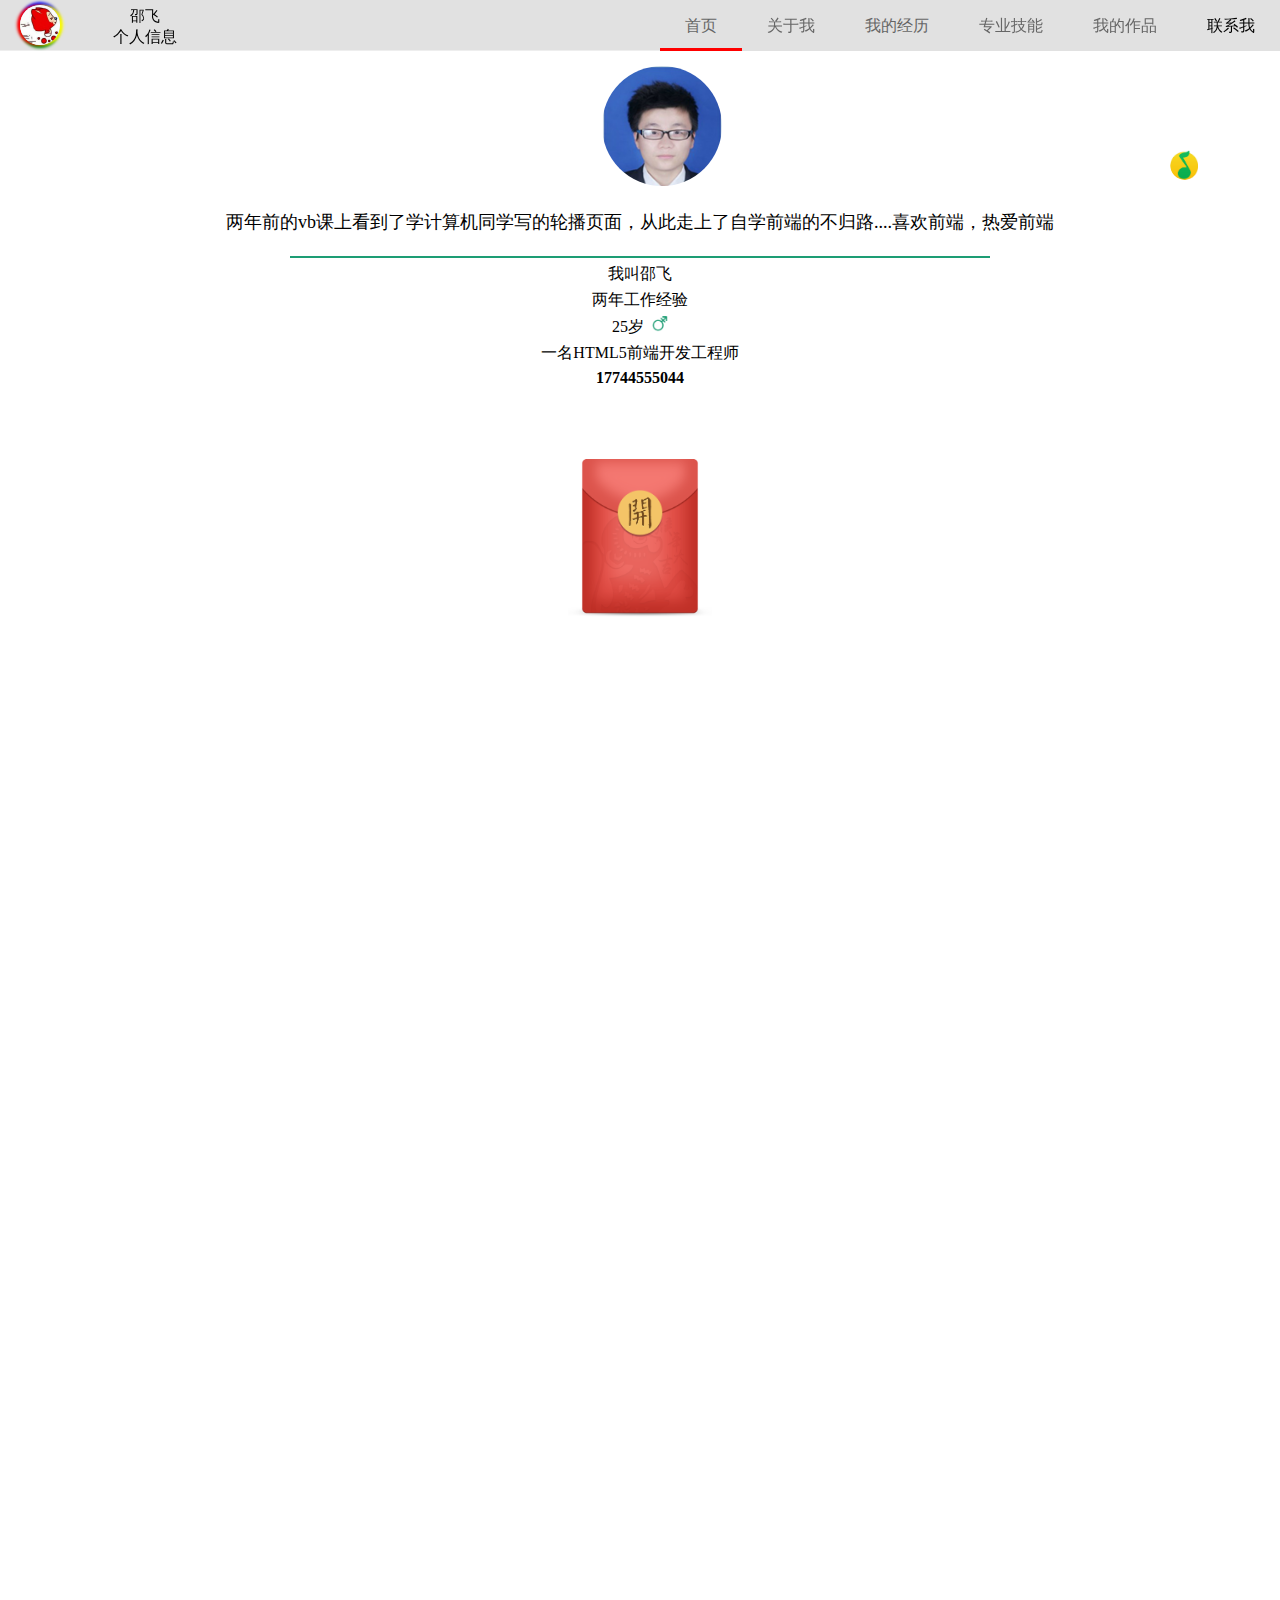
==== index.html @ 25f9dd83 "邵飞提交" ====
<!DOCTYPE html>
<html>

	<head>
		<meta charset="UTF-8">

		<title>邵飞 的github主页</title>
		<link rel="stylesheet" type="text/css" href="rest.css" />
		<link rel="stylesheet" type="text/css" href="index_css/animate.css" />
		<link rel="stylesheet" type="text/css" href="jquery.fullPage.css" />
		<link rel="stylesheet" type="text/css" href="jquery-ui.css" />
		<link rel="stylesheet" type="text/css" href="index_css/hover-min.css" />
		<link rel="stylesheet" type="text/css" href="index_css/swiper.min.css" />
		<link rel="stylesheet" type="text/css" href="index_css/search.css" />
		<link rel="stylesheet" type="text/css" href="index_css/jquery-letterfx.css" />
		<link rel="stylesheet" type="text/css" href="index_css/jquery.circliful.css" />
		<link rel="stylesheet" type="text/css" href="a.css" />

		<!--<link rel="stylesheet" type="text/css" href="index_css/hover2.css"/>-->

	</head>

	<body>
		<ul id="menu">
			<li data-menuanchor="page6" class="active">
				<a href="#page6" class="hvr-radial-in">联系我</a>
			</li>
			<li data-menuanchor="page5">
				<a href="#page5" class="hvr-radial-out">我的作品</a>
			</li>
			<li data-menuanchor="page4">
				<a href="#page4" class="hvr-shutter-out-vertical">专业技能</a>
			</li>
			<li data-menuanchor="page3">
				<a href="#page3" class="hvr-shutter-in-vertical">我的经历</a>
			</li>
			<li data-menuanchor="page2">
				<a href="#page2" class="hvr-shutter-out-horizontal">关于我</a>
			</li>
			<li data-menuanchor="page1">
				<a href="#page1" class="hvr-shutter-in-horizontal">首页</a>
			</li>
			<li class="logo"></li>
			<li class="menu_p1">邵飞</li>
			<li class="menu_p2">个人信息</li>
			<li class="menu_line"></li>
			<li class="move_line"></li>
		</ul>
		<audio src="images_1/guxiangdeyun.mp3" controls autoplay="autoplay" loop id="aaa">您的浏览器不支持音频播放
		</audio>
		<div id="music_icon">
			<div class="music_x">X</div>
			<div class="music_shadow"></div>
		</div>

		<div class="section_container">

			<div class="section">

				<button class="btn btn-default" data-letterfx="custom[5]">6</button>
				<div class="logo_pic"></div>
				<p class="s1_p1 tagline">两年前的vb课上看到了学计算机同学写的轮播页面，从此走上了自学前端的不归路....喜欢前端，热爱前端</p>
				<p class="s1_p2"><span></span></p>
				<br />
				<p>我叫邵飞</p>
				<p>两年工作经验</p>
				<p>25岁 &nbsp;<img src="images_1/male.png" width="16" height="16" /></p>
				<p>一名HTML5前端开发工程师</p>
				<p class="phone">17744555044</p>
				<!--<p class="tagline">A jQuery plugin to apply animated, visual effects to letters, words or other text patterns.</p>-->

				<div class="draw-gift">
					<div class="draw-img">
						<div class="draw-up hide"></div>
						<div class="draw-up-up" id="draw-up-up"></div>
						<div class="draw-mid draw-mid-move"></div>
						<div class="draw-down"></div>
						<div class="draw-down2 hide"></div>
						<div class="draw-list"><img src="images_1/100.jpg"></div>
					</div>
					<!-- <a href="javascript:;" id="draw-btn">点击打开</a> -->
				</div>

			</div>
			<div class="section hide_show" style="background: url(images_1/search_img.jpg);background-size:cover ;" id="section2">

				<section class="container">
					<form onsubmit="submitFn(this, event);">
						<div class="search-wrapper">
							<div class="input-holder">
								<input type="text" class="search-input" placeholder="Type to search 邵飞 name" />
								<button class="search-icon" onclick="searchToggle(this, event);"><span></span></button>
							</div>
							<span class="close" onclick="searchToggle(this, event);"></span>
							<div class="result-container rubberBand">

							</div>
						</div>
					</form>
				</section>
				<div class="s2_container">
					<ul class="icon_lists">

						<li>
							<i class="icon iconfont">&#xe643;</i>
							<div class="name float-shadow">本科</div>
						</li>
						<li>
							<i class="icon iconfont">&#xe601;</i>
							<div class="name float-shadow">25岁</div>

						</li>

						<li>
							<i class="icon iconfont">&#xe602;</i>
							<div class="name float-shadow">上海</div>

						</li>

						<li>
							<i class="icon iconfont">&#xe693;</i>
							<div class="name float-shadow">在职</div>

						</li>

					</ul>
					<div id="s2_content">
						<p>2015年毕业于淮阴师范学院，专业电子信息，现在就职于上海某金融公司担任前端开发一职</p>
						<p>于2014年4月份参加前端工作</p>
						<p>2年前还是一只计算机小白，后来随着在公司不断自学和向别人求教，终于开始向前端这个方向努力前行</p>
						<p>现在在公司和同事用node.js做开发，喜欢node.js，也很看好vue.js和react.js</p>
						<p>性格幽默活泼，散播欢笑散播友爱</p>
						<p>工作之余喜欢钻研web前端技术，对精美的网页尤为敬佩和喜爱</p>
						<p>最喜欢Google的一款掘金插件，每天汇总github上最热的资讯和star的项目</p>
					</div>
				</div>
			</div>
			<div class="section" id="section3">
				<p class="section3_p1">我的经历</p>
				<p class="experience">experience</p>
				<p class="section3_detail">2014年开始于前端开发之路,目前能够熟练使用jQuery，JavaScript，HTML5，css3，jQueryUI，iscroll.js,swiper.js，node.js等框架以及各类插件,能够利用ajax与后台交互，jsonp跨域请求数据。项目中未真正用到，但是业余时间学习了解过前端bootstrap，angular.js，gulp，git，后台的PHP，产品的原型图</p>
				<div class="swiper-container">
					<div class="swiper-wrapper">
						<div class="swiper-slide">

							<p>北京好铭传奇科技有限公司（2014.4-2014.10）</p>
							<p>确保产品具有优质的用户体验与良好的兼容性；</p>
							<p>负责JavaScript，jQuery的效果编写；</p>
							<p>完成页面架构，手写HTML及CSS代码，完成页面制作</p>
							<p>运用html5和CSS3对页面进行排版和布局</p>
							<p>配合产品经理和后台开发人员实现产品界面和功能</p>
							<p>从构思到执行，能够编写交互性强的前端交互代码</p>

						</div>
						<div class="swiper-slide">

							<p>家家乐购（北京）信息技术有限公司（2014.10-2016.4）</p>
							<p>确保产品具有优质的用户体验与良好的兼容性；</p>
							<p>完成页面切图，搭建页面架构，手写HTML及CSS代码，完成页面制作；</p>
							<p>运用html5和CSS3对页面进行排版和布局，AJAX数据交互</p>
							<p>配合产品经理和后台开发人员实现产品界面和功能，编写交互性强的前端交互代码</p>
							<p>配合团队完成公司项目，移动APP前端页面，基于前端页面开发和手机页面开发</p>

						</div>
						<div class="swiper-slide">

							<p>上海牛娃互联网金融信息服务有限公司（2016.4-至今）</p>
							<p>确保产品具有优质的用户体验与良好的兼容性；</p>
							<p>负责JavaScript，jQuery的效果编写；</p>
							<p>完成页面架构，手写HTML及CSS代码，完成页面制作</p>
							<p>运用html5和CSS3对页面进行排版和布局</p>
							<p>用node.js开发pc端与移动端企业站与微信活动页面</p>
							<p>配合后端同学制定接口，并进行数据联调</p>

						</div>

					</div>
					<!-- Add Pagination -->
					<div class="swiper-pagination"></div>
					<!-- Add Arrows -->
					<div class="swiper-button-next"></div>
					<div class="swiper-button-prev"></div>
				</div>
			</div>
			<div class="section" id="section4">
				<p class="section3_p1">专业技能</p>
				<p class="experience">skill</p>
				<p class="section3_detail">前端的学习需要持之以恒，知识深度与广度都很重要。而前端开发的重中之重就是原生 javascript的理解，而如今的思路必需有模块化，组件化，工程化
				</p>
				<p class="section4_container">

				</p>
				<div class="p_container">

				</div>
			</div>
			<div class="section" id="section5">
				<p class="my_product">仿写的一套奢侈品网站</p>
				<iframe src="https://shaofeiweb.github.io/pages" width="100%" height="100%" frameborder="0"></iframe>
			</div>
			<div class="section" id="section6">
				<div class="opacity"></div>
				<div class="section6_container">
					<p><img src="images_1/weixin.png" alt="微信">联系我</p>
					<p class="section6_container_p"><span class="sp1">手机号</span><span class="sp2">17744555044</span></p>
					<p class="section6_container_p"><span class="sp1">邮箱</span><span class="sp2">17744555044@163.com</span></p>
					<p class="section6_container_p"><span class="sp1">微信</span><span class="sp2">571881145</span></p>
					<p class="section6_container_p"><span class="sp1">QQ</span><span class="sp2">571881145</span></p>
				</div>
				<div id="img"></div>
				<div class="PathInner" id="PathMenu">

					<div class="PathMain">
						<div class="Tmain" onclick="PathRun();">
							<div class="rotate" data-transform="rotate(0deg)"></div>
						</div>
					</div>
					<div class="PathItem">
						<a class="link" href="#"> <span class="item" style="background-image:url(images_1/moment_icn_pic.png); -moz-transform: rotate(0deg);" data-transform="rotate(0deg)"></span> </a>
						<div class="metaicondetail shadow">
							<div class="inner">
								<p>点一点</p>
								发送邮件<s></s></div>
						</div>
					</div>
					<div class="PathItem" id="wx">
						<a class="link" href="#"> <span class="item" style="background-image:url(images_1/moment_icn_info.png); -moz-transform: rotate(0deg);" data-transform="rotate(0deg)"></span> </a>
						<div class="metaicondetail shadow">
							<div class="inner">
								<p>扫一扫</p>
								微信二维码<s></s></div>
						</div>
					</div>
					<div class="PathItem" id="qq">
						<a class="link" href="#"> <span class="item" style="background-image: url(images_1/moment_icn_address.png); -moz-transform: rotate(0deg);" data-transform="rotate(0deg)"></span> </a>
						<div class="metaicondetail shadow">
							<div class="inner">
								<p>扫一扫</p>
								QQ二维码<s></s></div>
						</div>
					</div>
					
				</div>

			</div>
		</div>
	</body>
	<script src="jquery-1.7.2.min.js" type="text/javascript" charset="utf-8"></script>
	<script src="index_js/jquery-letterfx.min.js" type="text/javascript" charset="utf-8"></script>
	<script src="index_js/demo.js" type="text/javascript" charset="utf-8"></script>
	<script src="jquery.fullPage.min.js" type="text/javascript" charset="utf-8"></script>

	<script src="index_js/swiper.min.js" type="text/javascript" charset="utf-8"></script>
	<script src="index_js/jquery.circliful.min.js" type="text/javascript" charset="utf-8"></script>
	<script src="index_js/browser.js" type="text/javascript" charset="utf-8"></script>
	<script src="index_js/jquery.transform.js" type="text/javascript" charset="utf-8"></script>
	<script src="index_js/js.js" type="text/javascript" charset="utf-8"></script>
	<script src="a.js" type="text/javascript" charset="utf-8"></script>
	<script type="text/javascript">
		function searchToggle(obj, evt) {
			var container = $(obj).closest('.search-wrapper');

			if(!container.hasClass('active5')) {
				container.addClass('active5');
//				evt.preventDefault();
			} else if(container.hasClass('active5') && $(obj).closest('.input-holder').length == 0) {
				
				container.removeClass('active5');
				// clear input
				container.find('.search-input').val('');
				// clear and hide result container when we press close
				container.find('.result-container').fadeOut(100, function() {
					$(this).empty();
				});
			}
		}
		var s2_container_flag;

		function submitFn(obj, evt) {
			value = $(obj).find('.search-input').val().trim();

			_html = "Yup yup! Your search text sounds like this: ";

			if(!value.length || value != '邵飞') {
				_html = "输入正确的名字试试看哦";
				$(obj).find('.result-container').removeClass("animated bounceOutDown")
				$(obj).find('.result-container').html('<span>' + _html + '</span>');
				$(obj).find('.result-container').fadeIn(500);
				setTimeout(function() {
					$(obj).find('.result-container').addClass("animated bounceOutDown")
				}, 1500)
			} else {
				$('.s2_container').fadeIn(40);
				$('.icon_lists').show()
				s2_container_flag = true;
				$('#s2_content p').eq(0).fadeIn(2000)
				$('#s2_content p').eq(1).show()
				$('#s2_content p').eq(2).show()
				$('#s2_content p').eq(3).show()
				$('#s2_content p').eq(4).show()
				$('#s2_content p').eq(5).show()
				$('#s2_content p').eq(6).show()
				$('.icon_lists').addClass('animated bounceInUp')
				$('#s2_content p').eq(0).addClass('animated bounce')
				$('#s2_content p').eq(1).addClass('animated flipInY')
				$('#s2_content p').eq(2).addClass('animated lightSpeedIn')
				$('#s2_content p').eq(3).addClass('animated lightSpeedIn')
				$('#s2_content p').eq(4).addClass('animated slideInDown')
				$('#s2_content p').eq(5).addClass('animated bounceInUp')
				$('#s2_content p').eq(6).addClass('animated flipInY')
			}

			//          evt.preventDefault();
			return s2_container_flag
		}
	</script>

</html>
---- rest.css ----
html, body, div, span, applet, object, iframe, h1, h2, h3, h4, h5, h6, p, blockquote, pre,
a, abbr, acronym, address, big, cite, code, del, dfn, em, img, ins, kbd, q, s, samp,
small, strike, strong, sub, sup, tt, var, b, u, i, center, dl, dt, dd, ol, ul, li,
fieldset, form, label, legend, table, caption, tbody, tfoot, thead, tr, th, td,
article, aside, canvas, details, figcaption, figure, footer, header, hgroup, menu, nav, section, summary,
time, mark, audio, video, input  {
    margin: 0;
    padding: 0;
    border: none;
    outline: 0;
    font-size: 100%;
    font: inherit;
    vertical-align: baseline;
}

html, body, form, fieldset, p, div, h1, h2, h3, h4, h5, h6 {
    -webkit-text-size-adjust: none;
}

article, aside, details, figcaption, figure, footer, header, hgroup, menu, nav, section {
    display: block;
}

body {
    font-family: arial,"微软雅黑", sans-serif;
}

ol, ul {
    list-style: none;
}

blockquote, q {
    quotes: none;
}

blockquote:before, blockquote:after, q:before, q:after {
    content: '';
    content: none;
}

a,ins {
    text-decoration: none;
}

del {
    text-decoration: line-through;
}

table {
    border-collapse: collapse;
    border-spacing: 0;
}
---- index_css/search.css ----
.search-wrapper {
    position: absolute;
    -webkit-transform: translate(-50%, -50%);
    -moz-transform: translate(-50%, -50%);
    transform: translate(-50%, -50%);
    top:10%;
    left:50%;
}
.search-wrapper.active5 {}

.search-wrapper .input-holder {
    overflow: hidden;
    height: 70px;
    background: rgba(255,255,255,0);
    border-radius:6px;
    position: relative;
    width:70px;
    -webkit-transition: all 0.3s ease-in-out;
    -moz-transition: all 0.3s ease-in-out;
    transition: all 0.3s ease-in-out;
}
.search-wrapper.active5 .input-holder {
    border-radius: 50px;
    width:450px;
    background: rgba(0,0,0,0.5);
    -webkit-transition: all .5s cubic-bezier(0.000, 0.105, 0.035, 1.570);
    -moz-transition: all .5s cubic-bezier(0.000, 0.105, 0.035, 1.570);
    transition: all .5s cubic-bezier(0.000, 0.105, 0.035, 1.570);
}

.search-wrapper .input-holder .search-input {
    width:100%;
    height: 50px;
    padding:0px 70px 0 20px;
    opacity: 0;
    position: absolute;
    top:0px;
    left:0px;
    background: transparent;
    -webkit-box-sizing: border-box;
    -moz-box-sizing: border-box;
    box-sizing: border-box;
    border:none;
    outline:none;
    font-family:"Open Sans", Arial, Verdana;
    font-size: 16px;
    font-weight: 400;
    line-height: 20px;
    color:#FFF;
    -webkit-transform: translate(0, 60px);
    -moz-transform: translate(0, 60px);
    transform: translate(0, 60px);
    -webkit-transition: all .3s cubic-bezier(0.000, 0.105, 0.035, 1.570);
    -moz-transition: all .3s cubic-bezier(0.000, 0.105, 0.035, 1.570);
    transition: all .3s cubic-bezier(0.000, 0.105, 0.035, 1.570);

    -webkit-transition-delay: 0.3s;
    -moz-transition-delay: 0.3s;
    transition-delay: 0.3s;
}
.search-wrapper.active5 .input-holder .search-input {
    opacity: 1;
    -webkit-transform: translate(0, 10px);
    -moz-transform: translate(0, 10px);
    transform: translate(0, 10px);
}

.search-wrapper .input-holder .search-icon {
    width:70px;
    height:70px;
    border:none;
    border-radius:6px;
    background: #FFF;
    padding:0px;
    outline:none;
    position: relative;
    z-index: 2;
    float:right;
    cursor: pointer;
    -webkit-transition: all 0.3s ease-in-out;
    -moz-transition: all 0.3s ease-in-out;
    transition: all 0.3s ease-in-out;
}
.search-wrapper.active5 .input-holder .search-icon {
    width: 50px;
    height:50px;
    margin: 10px;
    border-radius: 30px;
}
.search-wrapper .input-holder .search-icon span {
    width:22px;
    height:22px;
    display: inline-block;
    vertical-align: middle;
    position:relative;
    -webkit-transform: rotate(45deg);
    -moz-transform: rotate(45deg);
    transform: rotate(45deg);
    -webkit-transition: all .4s cubic-bezier(0.650, -0.600, 0.240, 1.650);
    -moz-transition: all .4s cubic-bezier(0.650, -0.600, 0.240, 1.650);
    transition: all .4s cubic-bezier(0.650, -0.600, 0.240, 1.650);

}
.search-wrapper.active5 .input-holder .search-icon span {
    -webkit-transform: rotate(-45deg);
    -moz-transform: rotate(-45deg);
    transform: rotate(-45deg);
}
.search-wrapper .input-holder .search-icon span::before, .search-wrapper .input-holder .search-icon span::after {
    position: absolute;
    content:'';
}
.search-wrapper .input-holder .search-icon span::before {
    width: 4px;
    height: 11px;
    left: 9px;
    top: 18px;
    border-radius: 2px;
    background: #974BE0;
}
.search-wrapper .input-holder .search-icon span::after {
    width: 14px;
    height: 14px;
    left: 0px;
    top: 0px;
    border-radius: 16px;
    border: 4px solid #974BE0;
}

.search-wrapper .close {
    position: absolute;
    z-index: 1;
    top:24px;
    right:20px;
    width:25px;
    height:25px;
    cursor: pointer;
    -webkit-transform: rotate(-180deg);
    -moz-transform: rotate(-180deg);
    transform: rotate(-180deg);
    -webkit-transition: all .3s cubic-bezier(0.285, -0.450, 0.935, 0.110);
    -moz-transition: all .3s cubic-bezier(0.285, -0.450, 0.935, 0.110);
    transition: all .3s cubic-bezier(0.285, -0.450, 0.935, 0.110);
    -webkit-transition-delay: 0.2s;
    -moz-transition-delay: 0.2s;
    transition-delay: 0.2s;
}
.search-wrapper.active5 .close {
    right:-50px;
    -webkit-transform: rotate(45deg);
    -moz-transform: rotate(45deg);
    transform: rotate(45deg);
    -webkit-transition: all .6s cubic-bezier(0.000, 0.105, 0.035, 1.570);
    -moz-transition: all .6s cubic-bezier(0.000, 0.105, 0.035, 1.570);
    transition: all .6s cubic-bezier(0.000, 0.105, 0.035, 1.570);
    -webkit-transition-delay: 0.5s;
    -moz-transition-delay: 0.5s;
    transition-delay: 0.5s;
}
.search-wrapper .close::before, .search-wrapper .close::after {
    position:absolute;
    content:'';
    background: #FFF;
    border-radius: 2px;
}
.search-wrapper .close::before {
    width: 5px;
    height: 25px;
    left: 10px;
    top: 0px;
}
.search-wrapper .close::after {
    width: 25px;
    height: 5px;
    left: 0px;
    top: 10px;
}
.search-wrapper .result-container {
    width: 100%;
    position: absolute;
    top:80px;
    left:0px;
    text-align: center;
    font-family: "Open Sans", Arial, Verdana;
    font-size: 16px;
    display:none;
    color:red;
    font-weight: 600;
}


@media screen and (max-width: 560px) {
    .search-wrapper .active5 .input-holder {width:200px;}
}
---- a.css ----
body {
	background: white;
	color: black;
	min-width: 900px !important;
	overflow-x: scroll;
	color: black;
	font-size: 16px;
}

.section {
	position: relative;
}

#menu {
	position: fixed;
	right: 0px;
	top: 0px;
	list-style-type: none;
	z-index: 70;
	width: 100%;
	height: 77px;
	border-bottom: 1px solid #eeeeee;
	line-height: 77px;
	position: relative;
	background: #E1E1E1;
}

#menu li {
	float: right;
	margin-right: 0px;
	font-size: 16px;
	width: auto;
	height: 77px;
	text-align: center;
}

#menu a {
	color: #666;
	padding-left: 35px;
	padding-right: 35px;
}

#menu .active a {
	color: black;
}

.section {
	font: 16px "Microsoft Yahei";
	color: black;
}

#menu .logo {
	width: 60px;
	height: 60px;
	background: url(images_1/hdImg_3d62149c465111ee804975b5ae4a1e6b14727667553.jpg);
	border-radius: 50%;
	position: absolute;
	top: 10px;
	left: 20px;
	background-size: contain;
	margin: 0;
	padding: 0;
	box-shadow: -3px 0 3px red, /*左边阴影*/
	3px 0 3px yellow, /*右边阴影*/
	0 -3px 3px blue, /*顶部阴影*/
	0 3px 3px green;
	/*底边阴影*/
}

#menu .menu_p1 {
	position: absolute;
	top: 17px;
	left: 125px;
	font-size: 15px;
	height: 16px;
	width: 40px;
	margin: 0;
	padding: 0;
	line-height: 15px;
}

#menu .menu_p2 {
	position: absolute;
	top: 43px;
	left: 105px;
	font-size: 16px;
	height: 16px;
	width: 80px;
	margin: 0;
	padding: 0;
	line-height: 15px;
}

#menu .menu_line {
	width: 100%;
	height: 3px;
	margin: 0;
	padding: 0;
	position: absolute;
	bottom: 66px;
	left: 0;
}

#menu .move_line {
	height: 3px;
	background: red;
	position: absolute;
	bottom: -1px;
}

.logo_pic {
	width: 120px;
	height: 120px;
	background: url(images_1/IMG_1691.PNG);
	border-radius: 50%;
	background-size: cover;
	left: 47%;
	top: 50px;
	z-index: 100;
	position: absolute;
	/*animation: name1 3s infinite;*/
}

.s1_p1 {
	color: black;
	font-size: 18px;
	text-align: center;
	margin-top: 192px;
}

@keyframes name1 {
	0% {
		transform: rotate(5deg) scale(1.1);
	}
	50% {
		transform: rotate(-5deg) scale(0.9);
	}
	100% {
		transform: rotate(5deg) scale(1.1);
	}
}

.s1_p2 {
	margin-top: 10px;
	height: 2px;
	text-align: center;
	width: 100%;
}

.s1_p2 span {
	width: 700px;
	height: 2px;
	background: #1d9d74;
	display: inline-block;
	animation: name2 alternate 3s infinite ease-in-out;
}

@keyframes name2 {
	from {
		width: 700px;
		transition: width 3s;
	}
	to {
		transition: width 3s;
		width: 400px;
	}
}

.section:first-of-type p:nth-of-type(3) {
	text-align: center;
}

#music_icon {
	position: fixed;
	top: 150px;
	right: 80px;
	z-index: 10;
	width: 30px;
	height: 30px;
	background: url(images_1/music.png) no-repeat;
	background-size: contain;
	animation: name3 5s infinite linear;
	border-radius: 60%;
}

.music_x {
	width: 100%;
	height: 100%;
	position: absolute;
	top: 0;
	left: 0;
	transform: scale(2) translateX(10px) translateY(7px);
	z-index: 100;
	display: none;
}

.music_shadow {
	width: 100%;
	height: 100%;
	position: absolute;
	top: 0;
	left: 0;
	background: black;
	opacity: 0.2;
	z-index: 50;
	display: none;
}

@keyframes name3 {
	from {
		transform: rotate(0);
	}
	to {
		transform: rotate(360deg);
	}
}

.phone {
	font-weight: 700;
}

.nnn {
	background: red;
}

@font-face {
	font-family: "iconfont";
	src: url('index_css/iconfont.eot?t=1472954214');
	/* IE9*/
	src: url('index_css/iconfont.eot?t=1472954214#iefix') format('embedded-opentype'), /* IE6-IE8 */
	url('index_css/iconfont.woff?t=1472954214') format('woff'), /* chrome, firefox */
	url('index_css/iconfont.ttf?t=1472954214') format('truetype'), /* chrome, firefox, opera, Safari, Android, iOS 4.2+*/
	url('index_css/iconfont.svg?t=1472954214#iconfont') format('svg');
	/* iOS 4.1- */
}

.iconfont {
	font-family: "iconfont" !important;
	font-size: 16px;
	font-style: normal;
	-webkit-font-smoothing: antialiased;
	-webkit-text-stroke-width: 0.2px;
	-moz-osx-font-smoothing: grayscale;
}

.icon-xueyuan:before {
	content: "\e643";
}

.icon-age:before {
	content: "\e601";
}

.icon-didian-copy:before {
	content: "\e602";
}

.icon-qianduankaifa:before {
	content: "\e693";
}

.s2_container {
	width: 800px;
	height: 500px;
	margin: 0 auto;
	/*margin-top: 150px;*/
	box-sizing: border-box;
	display: none;
}

.icon_lists li {
	float: left;
	width: 100px;
	height: 180px;
	text-align: center;
	width: 25%;
	margin-top: 30px;
}

.icon_lists .icon {
	font-size: 42px;
	line-height: 100px;
	margin: 10px 0;
	color: #333;
	-webkit-transition: font-size 0.25s ease-out 0s;
	-moz-transition: font-size 0.25s ease-out 0s;
	transition: all 0.25s ease-out 0s;
}

.icon_lists .icon:hover {
	font-size: 80px;
	color: orangered;
}

.btn-default {
	position: absolute;
	top: 10%;
	left: 10%;
	z-index: 9999;
	display: none;
}

.tagline {
	z-index: 9999;
	/*position: absolute;top: 19%;left: 34%;*/
}

#s2_content p {
	margin-top: 10px;
	text-align: center;
}


/*.iconfont{font-size: 45px;color: black;transform: rotate(0) scale(1);transition: all 2s }
.iconfont:hover{transform: scale(1.1) rotate(360deg);color: orange; transition: all 2s;}*/

.icon_lists {
	height: 200px;
	display: none;
	margin-top: 150px;
}

.close {
	animation: name4 3s infinite linear alternate
}

@keyframes name4 {
	0% {
		transform: rotate(0deg) scale(0.8);
	}
	100% {
		transform: rotate(360deg) scale(1.2);
	}
}


/*首页红包动画*/

.draw-down2,
.draw-mid {
	cursor: pointer;
}

.hide {
	/*display: none;*/
	opacity: 0;
}

.draw-gift {
	width: 100%;
	height: 100%;
	overflow: hidden;
}

.draw-gift .draw-img {
	width: 100%;
	position: relative;
	margin-top: 6.5rem;
}

.draw-gift .draw-img .draw-down {
	position: absolute;
	width: 9rem;
	height: 9.9rem;
	background-position: center;
	background-repeat: no-repeat;
	background-size: 100% 100%;
	background-image: url(images_1/open-no.png);
	left: 50%;
	margin-left: -4.5rem;
	z-index: 10;
	/*-webkit-animation:draw-down 0.5s ease 1.2s 1 alternate;*/
	/*-webkit-animation-timing-function:cubic-bezier(0.25,0.1,0.25,1);*/
}

@-webkit-keyframes draw-down {
	0% {
		opacity: 1;
	}
	50% {
		opacity: 0.5;
	}
	100% {
		opacity: 0;
	}
}

.draw-gift .draw-img .draw-down2 {
	position: absolute;
	width: 9rem;
	height: 9.9rem;
	background-position: center;
	background-repeat: no-repeat;
	background-size: 100% 100%;
	background-image: url(images_1/open-before.png);
	left: 50%;
	margin-left: -4.5rem;
	z-index: 10;
	/*-webkit-animation:draw-down2 0.5s ease 1.4s 1 alternate;*/
	/*-webkit-animation-timing-function:cubic-bezier(0.25,0.1,0.25,1);*/
}

@-webkit-keyframes draw-down2 {
	0% {
		opacity: 0;
	}
	50% {
		opacity: 0.5;
	}
	100% {
		opacity: 1;
	}
}

.draw-gift .draw-img .draw-mid {
	position: absolute;
	width: 3rem;
	height: 3rem;
	background-position: center;
	background-repeat: no-repeat;
	background-size: 100% 100%;
	background-image: url(images_1/open.png);
	left: 50%;
	margin-left: -1.5rem;
	z-index: 100;
	top: 1.9rem;
	/*animation:open 0.3s linear 1s 3 alternate;*/
}

.draw-gift .draw-img .draw-mid-move {
	-webkit-animation: open 0.2s linear 0.5s infinite alternate;
	-webkit-animation-timing-function: cubic-bezier(0.25, 0.1, 0.25, 1);
	animation: open 0.2s linear 0.5s infinite alternate;
	animation-timing-function: cubic-bezier(0.25, 0.1, 0.25, 1);
}

@keyframes open {
	0% {
		transform: scale(1);
	}
	100% {
		transform: scale(0.9);
	}
}

@-webkit-keyframes open {
	0% {
		-webkit-transform: scale(1);
	}
	100% {
		-webkit-transform: scale(0.9);
	}
}

.draw-gift .draw-img .draw-up {
	position: absolute;
	width: 9rem;
	height: 4.15rem;
	background-position: center;
	background-repeat: no-repeat;
	background-size: 100% 100%;
	/*background-image: url(images_1/open-back-1.png);*/
	left: 50%;
	margin-left: -4.5rem;
	top: 0;
	z-index: 8;
	opacity: 0;
}

.draw-gift .draw-img .draw-up-up {
	position: absolute;
	width: 9rem;
	height: 4.12rem;
	background-position: center;
	background-repeat: no-repeat;
	background-size: 100% 100%;
	background-image: url(images_1/open-back-2.png);
	left: 50%;
	margin-left: -4.5rem;
	top: 0;
	/*-webkit-transform: rotateX(180deg);*/
	/*-webkit-transform-style: flat;*/
	/*-webkit-transform-origin: bottom;*/
	/*-webkit-animation: draw-up-up 1s linear 0s 0.5 normal;*/
	/*backface-visibility: visible;*/
	/*-webkit-animation-timing-function:cubic-bezier(0.25,0.1,0.25,1);*/
	opacity: 0;
	z-index: 3;
}

.draw-gift .draw-img .draw-list {
	position: absolute;
	width: 5rem;
	height: 6rem;
	background-position: center;
	background-repeat: no-repeat;
	background-size: 100% 100%;
	/*background-image: url(images_1/draw-list-bg.jpg);*/
	left: 50%;
	margin-left: -2.5rem;
	top: 3.5rem;
	opacity: 0;
	z-index: 8;
}

.draw-gift .draw-img .draw-list img {
	vertical-align: middle;
	position: absolute;
	width: 82%;
	top: -2.2rem;
	left: 9%;
}

#draw-btn {
	position: absolute;
	width: 100%;
	text-align: center;
	font-size: 0.65rem;
	color: #333;
	top: 17rem;
}

.section3_p1 {
	margin-top: 2%;
	font-size: 27px;
	font-weight: 600;
	text-align: center;
}

.experience {
	color: #249f78;
	font-size: 23px;
	margin-top: 2px;
	text-align: center
}

.section3_detail {
	width: 960px;
	margin: 0 auto;
	margin-top: 15px;
	text-align: center;
}

.swiper-container {
	width: 1000px;
	height: 320px;
	margin-top: 70px
}

.swiper-slide {
	width: 100%;
	height: 100%;
	background: url(images_1/exp_list_bg.jpg) no-repeat;
	background-size: contain;
}

.swiper-slide p {
	padding-left: 100px;
	line-height: 30px
}

.swiper-slide p:first-child {
	font-size: 22px;
	font-weight: 600;
	margin-top: 50px;
}

.swiper-button-prev,
.swiper-button-next {
	opacity: 0.5;
}

.swiper-button-prev:hover,
.swiper-button-next:hover {
	opacity: 1
}

#section4 {
	color: white;
}

.section4_container {
	width: 1000px;
	height: 200px;
	margin: 0 auto;
	margin-top: 60px;
	clear: both
}

.chart {
	position: relative;
	float: left;
	width: 120px;
	height: 120px;
	text-align: center;
	margin: 0 20px;
}

.chart span {
	display: inline-block;
	height: 120px;
	line-height: 120px;
	font-size: 20px;
}

.chart p {
	margin-top: 20px;
}

.chart canvas {
	width: 120px;
	height: 120px;
	position: absolute;
	left: 0;
	top: 0;
}

.p_container p {
	text-align: center;
	line-height: 35px
}

.my_product {
	font-size: 30px;
	color: red;
	text-align: center;
}

#section6 {
	background: url(images_1/section1.jpg) no-repeat;
	background-size: cover;
	position: relative;
}

.opacity {
	background: rgba(24, 23, 23, 0.65);
	width: 100%;
	height: 100%;
	position: absolute;
	top: 0;
	left: 0
}

.section6_container {
	width: 600px;
	height: 300px;
	margin: 0 auto;
	position: relative;
	box-sizing: border-box;
}

.section6_container p:first-child {
	background: #424242;
	line-height: 60px;
	padding-left: 70px;
	color: white;
	font-size: 24px;
	height: 60px;
}

.section6_container p:first-child img {
	width: 29px;
	height: 23px;
	position: absolute;
	left: 29px;
	top: 23px;
}

.section6_container p:not(:first-child) {
	height: 60px;
	width: 100%;
	background: rgba(255, 255, 255, 0.1);
	line-height: 60px;
	box-sizing: border-box;
	padding: 0 30px;
	color: white;
	cursor: pointer;
	transition: all 2s;
}

.section6_container p .sp1 {
	float: left;
}

.section6_container p .sp2 {
	float: right;
}

.section6_container .section6_container_p:hover {
	background: white;
	transform: rotateY(30deg);
	transition: all 2s;
	color: black
}


/*旋转菜单动画*/

.PathMenu {
	position: absolute;
	right: 0px;
	bottom: 0px;
	width: 60px;
	height: 60px;
	margin: 250px auto 0;
}

.PathInner {
	position: relative;
	width: 60px;
	height: 60px;
}

.PathInner .PathItem {
	position: absolute;
	left: 0px;
	bottom: 0px;
}

.PathInner a {
	/* position:absolute; */
	display: block;
	/* overflow:hidden; */
	background-position: center;
	background-repeat: no-repeat;
	z-index: 999;
}

.PathInner a .item,
.rotate {
	width: 100%;
	height: 100%;
	background-position: center;
	background-repeat: no-repeat;
	display: block;
	overflow: hidden;
	text-align: center;
	vertical-align: middle;
	position: absolute;
}

.PathInner .PathMain {
	z-index: 1000;
	position: absolute;
	display: block;
	/* overflow:hidden; */
	background-position: center;
	background-repeat: no-repeat;
	bottom: 0;
	left: 0;
	cursor: pointer;
}

.PathInner .PathMain .Tmain {
	background-image: url(images_1/bg-2x.png);
	width: 60px;
	height: 60px;
}

.PathInner .PathMain .Tmain .rotate {
	background-image: url(images_1/icon-2x.png);
	-moz-transform: rotate(0deg);
	position: absolute;
	bottom: 0;
	left: 0;
}

.PathInner .cover {
	width: 100%;
	height: 100%;
	display: block;
	background: url(images_1/bg-hl-2x.png) center no-repeat;
	cursor: pointer;
	*filter: alpha(opacity=0);
	filter: alpha(opacity=0)\0;
	opacity: 0;
	-webkit-transition: opacity .2s ease-out;
	-moz-transition: opacity .2s ease-out;
	-ms-transition: opacity .2s ease-out;
	-o-transition: opacity .2s ease-out;
}

.PathInner .cover:hover {
	opacity: 0.2;
	*filter: alpha(opacity=20);
	filter: alpha(opacity=20)\0;
}

.PathItem .link {
	position: absolute;
	bottom: 0;
	left: 0;
	width: 60px;
	height: 60px;
	background-image: url(images_1/bg-item-2x.png);
}

.PathItem .link .item {
	bottom: 0;
	left: 0;
}

.metaicondetail {
	background: #fff;
	color: #fff;
	border-radius: 6px;
	border: 1px #333 solid;
	min-width: 100px;
	max-width: 300px;
	overflow: hidden;
	text-align: center;
	position: absolute;
	display: none;
	top: -115px;
	left: -22px;
	z-index: 1000;
}

.metaicondetail .inner {
	border: 2px #fff solid;
	border-radius: 6px;
	background: #272727;
	font-size: 14px;
	padding: 5px;
	z-index: 9999;
}

.metaicondetail span {
	font-family: candara, arail;
	font-size: 18px;
}

.metaicondetail s {
	border-color: #333 transparent transparent;
	border-style: solid dashed dashed;
	border-width: 5px;
	clear: both;
	display: inline-block;
	font-size: 0;
	height: 0;
	margin-left: 3px;
	overflow: hidden;
	position: absolute;
	right: 50%;
	top: 44px;
	width: 0;
}

#img {
	position: absolute;
	width: 160px;
	height: 200px;
	background: url(images_1/qq.png) no-repeat;
	background-size: contain;
	top: 430px;
	left: 40%;
}

#PathMenu {
	margin: 200px auto;
}

@media screen and (max-width: 1600px) {
	#menu {
		height: 50px;
		line-height: 50px;
	}
	#menu li {
		height: 50px;
		float: right;
	}
	#menu a {
		padding: 0 25px;
	}
	#menu .logo {
		width: 40px;
		height: 40px;
		top: 5px;
	}
	#menu .menu_p1 {
		top: 8px;
	}
	#menu .menu_p2 {
		top: 29px;
	}
	.section4_container {
		height: 180px;
		margin-top: 20px
	}
	.chart {
		position: relative;
		float: left;
		width: 100px;
		height: 100px;
		text-align: center;
		margin: 0 30px;
	}
	.chart span {
		display: inline-block;
		height: 100px;
		line-height: 100px;
		font-size: 20px;
	}
	.chart p {
		margin-top: 20px;
	}
	.chart canvas {
		width: 100px;
		height: 100px;
		position: absolute;
		left: 0;
		top: 0;
	}
	.p_container p {
		text-align: center;
		line-height: 25px
	}
	.section3_p1 {
		margin-top: 10px
	}
	.draw-gift .draw-img {
		margin-top: 4.5rem
	}
	.logo_pic {
		top: 15px
	}
	.s1_p1 {
		margin-top: 159px
	}
	.s2_container {
		margin-top: 100px
	}
	.section6_container {
		top: 40px;
	}
	#PathMenu {
		margin: 200px auto;
	}
	#img {
		position: absolute;
		width: 160px;
		height: 200px;
		background: url(images_1/qq.png) no-repeat;
		background-size: contain;
		top: 425px;
		left: 35%;
	}
}

#section2,#section3,#section4,#section5,#section6{display: none;}
#section2{overflow: hidden;}
---- index_css/hover2.css ----
.button {
  margin: .4em;
  padding: 1em;
  cursor: pointer;
  background: #e1e1e1;
  text-decoration: none;
  color: #666666;
  -webkit-tap-highlight-color: rgba(0, 0, 0, 0);
}

/* 2D TRANSITIONS */
/* Grow */
.grow {
  display: inline-block;
  -webkit-transition-duration: 0.3s;
  transition-duration: 0.3s;
  -webkit-transition-property: transform;
  transition-property: transform;
  -webkit-transform: translateZ(0);
  transform: translateZ(0);
  box-shadow: 0 0 1px rgba(0, 0, 0, 0);
}
.grow:hover, .grow:focus, .grow:active {
  -webkit-transform: scale(1.1);
  transform: scale(1.1);
}

/* Shrink */
.shrink {
  display: inline-block;
  -webkit-transition-duration: 0.3s;
  transition-duration: 0.3s;
  -webkit-transition-property: transform;
  transition-property: transform;
  -webkit-transform: translateZ(0);
  transform: translateZ(0);
  box-shadow: 0 0 1px rgba(0, 0, 0, 0);
}
.shrink:hover, .shrink:focus, .shrink:active {
  -webkit-transform: scale(0.9);
  transform: scale(0.9);
}

/* Pulse */
@-webkit-keyframes pulse {
  25% {
    -webkit-transform: scale(1.1);
    transform: scale(1.1);
  }

  75% {
    -webkit-transform: scale(0.9);
    transform: scale(0.9);
  }
}

@keyframes pulse {
  25% {
    -webkit-transform: scale(1.1);
    transform: scale(1.1);
  }

  75% {
    -webkit-transform: scale(0.9);
    transform: scale(0.9);
  }
}

.pulse {
  display: inline-block;
  -webkit-transform: translateZ(0);
  transform: translateZ(0);
  box-shadow: 0 0 1px rgba(0, 0, 0, 0);
}
.pulse:hover, .pulse:focus, .pulse:active {
  -webkit-animation-name: pulse;
  animation-name: pulse;
  -webkit-animation-duration: 1s;
  animation-duration: 1s;
  -webkit-animation-timing-function: linear;
  animation-timing-function: linear;
  -webkit-animation-iteration-count: infinite;
  animation-iteration-count: infinite;
}

/* Pulse Grow */
@-webkit-keyframes pulse-grow {
  to {
    -webkit-transform: scale(1.1);
    transform: scale(1.1);
  }
}

@keyframes pulse-grow {
  to {
    -webkit-transform: scale(1.1);
    transform: scale(1.1);
  }
}

.pulse-grow {
  display: inline-block;
  -webkit-transform: translateZ(0);
  transform: translateZ(0);
  box-shadow: 0 0 1px rgba(0, 0, 0, 0);
}
.pulse-grow:hover, .pulse-grow:focus, .pulse-grow:active {
  -webkit-animation-name: pulse-grow;
  animation-name: pulse-grow;
  -webkit-animation-duration: 0.3s;
  animation-duration: 0.3s;
  -webkit-animation-timing-function: linear;
  animation-timing-function: linear;
  -webkit-animation-iteration-count: infinite;
  animation-iteration-count: infinite;
  -webkit-animation-direction: alternate;
  animation-direction: alternate;
}

/* Pulse Shrink */
@-webkit-keyframes pulse-shrink {
  to {
    -webkit-transform: scale(0.9);
    transform: scale(0.9);
  }
}

@keyframes pulse-shrink {
  to {
    -webkit-transform: scale(0.9);
    transform: scale(0.9);
  }
}

.pulse-shrink {
  display: inline-block;
  -webkit-transform: translateZ(0);
  transform: translateZ(0);
  box-shadow: 0 0 1px rgba(0, 0, 0, 0);
}
.pulse-shrink:hover, .pulse-shrink:focus, .pulse-shrink:active {
  -webkit-animation-name: pulse-shrink;
  animation-name: pulse-shrink;
  -webkit-animation-duration: 0.3s;
  animation-duration: 0.3s;
  -webkit-animation-timing-function: linear;
  animation-timing-function: linear;
  -webkit-animation-iteration-count: infinite;
  animation-iteration-count: infinite;
  -webkit-animation-direction: alternate;
  animation-direction: alternate;
}

/* Push */
@-webkit-keyframes push {
  50% {
    -webkit-transform: scale(0.8);
    transform: scale(0.8);
  }

  100% {
    -webkit-transform: scale(1);
    transform: scale(1);
  }
}

@keyframes push {
  50% {
    -webkit-transform: scale(0.8);
    transform: scale(0.8);
  }

  100% {
    -webkit-transform: scale(1);
    transform: scale(1);
  }
}

.push {
  display: inline-block;
  -webkit-transform: translateZ(0);
  transform: translateZ(0);
  box-shadow: 0 0 1px rgba(0, 0, 0, 0);
}
.push:hover, .push:focus, .push:active {
  -webkit-animation-name: push;
  animation-name: push;
  -webkit-animation-duration: 0.3s;
  animation-duration: 0.3s;
  -webkit-animation-timing-function: linear;
  animation-timing-function: linear;
  -webkit-animation-iteration-count: 1;
  animation-iteration-count: 1;
}

/* Pop */
@-webkit-keyframes pop {
  50% {
    -webkit-transform: scale(1.2);
    transform: scale(1.2);
  }

  100% {
    -webkit-transform: scale(1);
    transform: scale(1);
  }
}

@keyframes pop {
  50% {
    -webkit-transform: scale(1.2);
    transform: scale(1.2);
  }

  100% {
    -webkit-transform: scale(1);
    transform: scale(1);
  }
}

.pop {
  display: inline-block;
  -webkit-transform: translateZ(0);
  transform: translateZ(0);
  box-shadow: 0 0 1px rgba(0, 0, 0, 0);
}
.pop:hover, .pop:focus, .pop:active {
  -webkit-animation-name: pop;
  animation-name: pop;
  -webkit-animation-duration: 0.3s;
  animation-duration: 0.3s;
  -webkit-animation-timing-function: linear;
  animation-timing-function: linear;
  -webkit-animation-iteration-count: 1;
  animation-iteration-count: 1;
}

/* Rotate */
.rotate {
  display: inline-block;
  -webkit-transition-duration: 0.3s;
  transition-duration: 0.3s;
  -webkit-transition-property: transform;
  transition-property: transform;
  -webkit-transform: translateZ(0);
  transform: translateZ(0);
  box-shadow: 0 0 1px rgba(0, 0, 0, 0);
}
.rotate:hover, .rotate:focus, .rotate:active {
  -webkit-transform: rotate(4deg);
  transform: rotate(4deg);
}

/* Grow Rotate */
.grow-rotate {
  display: inline-block;
  -webkit-transition-duration: 0.3s;
  transition-duration: 0.3s;
  -webkit-transition-property: transform;
  transition-property: transform;
  -webkit-transform: translateZ(0);
  transform: translateZ(0);
  box-shadow: 0 0 1px rgba(0, 0, 0, 0);
}
.grow-rotate:hover, .grow-rotate:focus, .grow-rotate:active {
  -webkit-transform: scale(1.1) rotate(4deg);
  transform: scale(1.1) rotate(4deg);
}

/* Float */
.float {
  display: inline-block;
  -webkit-transition-duration: 0.3s;
  transition-duration: 0.3s;
  -webkit-transition-property: transform;
  transition-property: transform;
  -webkit-transform: translateZ(0);
  transform: translateZ(0);
  box-shadow: 0 0 1px rgba(0, 0, 0, 0);
}
.float:hover, .float:focus, .float:active {
  -webkit-transform: translateY(-5px);
  transform: translateY(-5px);
}

/* Sink */
.sink {
  display: inline-block;
  -webkit-transition-duration: 0.3s;
  transition-duration: 0.3s;
  -webkit-transition-property: transform;
  transition-property: transform;
  -webkit-transform: translateZ(0);
  transform: translateZ(0);
  box-shadow: 0 0 1px rgba(0, 0, 0, 0);
}
.sink:hover, .sink:focus, .sink:active {
  -webkit-transform: translateY(5px);
  transform: translateY(5px);
}

/* Hover */
@-webkit-keyframes hover {
  50% {
    -webkit-transform: translateY(-3px);
    transform: translateY(-3px);
  }

  100% {
    -webkit-transform: translateY(-6px);
    transform: translateY(-6px);
  }
}

@keyframes hover {
  50% {
    -webkit-transform: translateY(-3px);
    transform: translateY(-3px);
  }

  100% {
    -webkit-transform: translateY(-6px);
    transform: translateY(-6px);
  }
}

.hover {
  display: inline-block;
  -webkit-transition-duration: 0.5s;
  transition-duration: 0.5s;
  -webkit-transition-property: transform;
  transition-property: transform;
  -webkit-transform: translateZ(0);
  transform: translateZ(0);
  box-shadow: 0 0 1px rgba(0, 0, 0, 0);
}
.hover:hover, .hover:focus, .hover:active {
  -webkit-transform: translateY(-6px);
  transform: translateY(-6px);
  -webkit-animation-name: hover;
  animation-name: hover;
  -webkit-animation-duration: 1.5s;
  animation-duration: 1.5s;
  -webkit-animation-delay: 0.3s;
  animation-delay: 0.3s;
  -webkit-animation-timing-function: linear;
  animation-timing-function: linear;
  -webkit-animation-iteration-count: infinite;
  animation-iteration-count: infinite;
  -webkit-animation-direction: alternate;
  animation-direction: alternate;
}

/* Hang */
@-webkit-keyframes hang {
  50% {
    -webkit-transform: translateY(3px);
    transform: translateY(3px);
  }

  100% {
    -webkit-transform: translateY(6px);
    transform: translateY(6px);
  }
}

@keyframes hang {
  50% {
    -webkit-transform: translateY(3px);
    transform: translateY(3px);
  }

  100% {
    -webkit-transform: translateY(6px);
    transform: translateY(6px);
  }
}

.hang {
  display: inline-block;
  -webkit-transition-duration: 0.5s;
  transition-duration: 0.5s;
  -webkit-transition-property: transform;
  transition-property: transform;
  -webkit-transform: translateZ(0);
  transform: translateZ(0);
  box-shadow: 0 0 1px rgba(0, 0, 0, 0);
}
.hang:hover, .hang:focus, .hang:active {
  -webkit-transform: translateY(6px);
  transform: translateY(6px);
  -webkit-animation-name: hang;
  animation-name: hang;
  -webkit-animation-duration: 1.5s;
  animation-duration: 1.5s;
  -webkit-animation-delay: 0.3s;
  animation-delay: 0.3s;
  -webkit-animation-timing-function: linear;
  animation-timing-function: linear;
  -webkit-animation-iteration-count: infinite;
  animation-iteration-count: infinite;
  -webkit-animation-direction: alternate;
  animation-direction: alternate;
}

/* Skew */
.skew {
  display: inline-block;
  -webkit-transition-duration: 0.3s;
  transition-duration: 0.3s;
  -webkit-transition-property: transform;
  transition-property: transform;
  -webkit-transform: translateZ(0);
  transform: translateZ(0);
  box-shadow: 0 0 1px rgba(0, 0, 0, 0);
}
.skew:hover, .skew:focus, .skew:active {
  -webkit-transform: skew(-10deg);
  transform: skew(-10deg);
}

/* Skew Forward */
.skew-forward {
  display: inline-block;
  -webkit-transition-duration: 0.3s;
  transition-duration: 0.3s;
  -webkit-transition-property: transform;
  transition-property: transform;
  -webkit-transform-origin: 0 100%;
  transform-origin: 0 100%;
  -webkit-transform: translateZ(0);
  transform: translateZ(0);
  box-shadow: 0 0 1px rgba(0, 0, 0, 0);
}
.skew-forward:hover, .skew-forward:focus, .skew-forward:active {
  -webkit-transform: skew(-10deg);
  transform: skew(-10deg);
}

/* Skew Backward */
.skew-backward {
  display: inline-block;
  -webkit-transition-duration: 0.3s;
  transition-duration: 0.3s;
  -webkit-transition-property: transform;
  transition-property: transform;
  -webkit-transform-origin: 0 100%;
  transform-origin: 0 100%;
  -webkit-transform: translateZ(0);
  transform: translateZ(0);
  box-shadow: 0 0 1px rgba(0, 0, 0, 0);
}
.skew-backward:hover, .skew-backward:focus, .skew-backward:active {
  -webkit-transform: skew(10deg);
  transform: skew(10deg);
}

/* Wobble Vertical */
@-webkit-keyframes wobble-vertical {
  16.65% {
    -webkit-transform: translateY(8px);
    transform: translateY(8px);
  }

  33.3% {
    -webkit-transform: translateY(-6px);
    transform: translateY(-6px);
  }

  49.95% {
    -webkit-transform: translateY(4px);
    transform: translateY(4px);
  }

  66.6% {
    -webkit-transform: translateY(-2px);
    transform: translateY(-2px);
  }

  83.25% {
    -webkit-transform: translateY(1px);
    transform: translateY(1px);
  }

  100% {
    -webkit-transform: translateY(0);
    transform: translateY(0);
  }
}

@keyframes wobble-vertical {
  16.65% {
    -webkit-transform: translateY(8px);
    transform: translateY(8px);
  }

  33.3% {
    -webkit-transform: translateY(-6px);
    transform: translateY(-6px);
  }

  49.95% {
    -webkit-transform: translateY(4px);
    transform: translateY(4px);
  }

  66.6% {
    -webkit-transform: translateY(-2px);
    transform: translateY(-2px);
  }

  83.25% {
    -webkit-transform: translateY(1px);
    transform: translateY(1px);
  }

  100% {
    -webkit-transform: translateY(0);
    transform: translateY(0);
  }
}

.wobble-vertical {
  display: inline-block;
  -webkit-transform: translateZ(0);
  transform: translateZ(0);
  box-shadow: 0 0 1px rgba(0, 0, 0, 0);
}
.wobble-vertical:hover, .wobble-vertical:focus, .wobble-vertical:active {
  -webkit-animation-name: wobble-vertical;
  animation-name: wobble-vertical;
  -webkit-animation-duration: 1s;
  animation-duration: 1s;
  -webkit-animation-timing-function: ease-in-out;
  animation-timing-function: ease-in-out;
  -webkit-animation-iteration-count: 1;
  animation-iteration-count: 1;
}

/* Wobble Horizontal */
@-webkit-keyframes wobble-horizontal {
  16.65% {
    -webkit-transform: translateX(8px);
    transform: translateX(8px);
  }

  33.3% {
    -webkit-transform: translateX(-6px);
    transform: translateX(-6px);
  }

  49.95% {
    -webkit-transform: translateX(4px);
    transform: translateX(4px);
  }

  66.6% {
    -webkit-transform: translateX(-2px);
    transform: translateX(-2px);
  }

  83.25% {
    -webkit-transform: translateX(1px);
    transform: translateX(1px);
  }

  100% {
    -webkit-transform: translateX(0);
    transform: translateX(0);
  }
}

@keyframes wobble-horizontal {
  16.65% {
    -webkit-transform: translateX(8px);
    transform: translateX(8px);
  }

  33.3% {
    -webkit-transform: translateX(-6px);
    transform: translateX(-6px);
  }

  49.95% {
    -webkit-transform: translateX(4px);
    transform: translateX(4px);
  }

  66.6% {
    -webkit-transform: translateX(-2px);
    transform: translateX(-2px);
  }

  83.25% {
    -webkit-transform: translateX(1px);
    transform: translateX(1px);
  }

  100% {
    -webkit-transform: translateX(0);
    transform: translateX(0);
  }
}

.wobble-horizontal {
  display: inline-block;
  -webkit-transform: translateZ(0);
  transform: translateZ(0);
  box-shadow: 0 0 1px rgba(0, 0, 0, 0);
}
.wobble-horizontal:hover, .wobble-horizontal:focus, .wobble-horizontal:active {
  -webkit-animation-name: wobble-horizontal;
  animation-name: wobble-horizontal;
  -webkit-animation-duration: 1s;
  animation-duration: 1s;
  -webkit-animation-timing-function: ease-in-out;
  animation-timing-function: ease-in-out;
  -webkit-animation-iteration-count: 1;
  animation-iteration-count: 1;
}

/* Wobble To Bottom Right */
@-webkit-keyframes wobble-to-bottom-right {
  16.65% {
    -webkit-transform: translate(8px, 8px);
    transform: translate(8px, 8px);
  }

  33.3% {
    -webkit-transform: translate(-6px, -6px);
    transform: translate(-6px, -6px);
  }

  49.95% {
    -webkit-transform: translate(4px, 4px);
    transform: translate(4px, 4px);
  }

  66.6% {
    -webkit-transform: translate(-2px, -2px);
    transform: translate(-2px, -2px);
  }

  83.25% {
    -webkit-transform: translate(1px, 1px);
    transform: translate(1px, 1px);
  }

  100% {
    -webkit-transform: translate(0, 0);
    transform: translate(0, 0);
  }
}

@keyframes wobble-to-bottom-right {
  16.65% {
    -webkit-transform: translate(8px, 8px);
    transform: translate(8px, 8px);
  }

  33.3% {
    -webkit-transform: translate(-6px, -6px);
    transform: translate(-6px, -6px);
  }

  49.95% {
    -webkit-transform: translate(4px, 4px);
    transform: translate(4px, 4px);
  }

  66.6% {
    -webkit-transform: translate(-2px, -2px);
    transform: translate(-2px, -2px);
  }

  83.25% {
    -webkit-transform: translate(1px, 1px);
    transform: translate(1px, 1px);
  }

  100% {
    -webkit-transform: translate(0, 0);
    transform: translate(0, 0);
  }
}

.wobble-to-bottom-right {
  display: inline-block;
  -webkit-transform: translateZ(0);
  transform: translateZ(0);
  box-shadow: 0 0 1px rgba(0, 0, 0, 0);
}
.wobble-to-bottom-right:hover, .wobble-to-bottom-right:focus, .wobble-to-bottom-right:active {
  -webkit-animation-name: wobble-to-bottom-right;
  animation-name: wobble-to-bottom-right;
  -webkit-animation-duration: 1s;
  animation-duration: 1s;
  -webkit-animation-timing-function: ease-in-out;
  animation-timing-function: ease-in-out;
  -webkit-animation-iteration-count: 1;
  animation-iteration-count: 1;
}

/* Wobble To Top Right */
@-webkit-keyframes wobble-to-top-right {
  16.65% {
    -webkit-transform: translate(8px, -8px);
    transform: translate(8px, -8px);
  }

  33.3% {
    -webkit-transform: translate(-6px, 6px);
    transform: translate(-6px, 6px);
  }

  49.95% {
    -webkit-transform: translate(4px, -4px);
    transform: translate(4px, -4px);
  }

  66.6% {
    -webkit-transform: translate(-2px, 2px);
    transform: translate(-2px, 2px);
  }

  83.25% {
    -webkit-transform: translate(1px, -1px);
    transform: translate(1px, -1px);
  }

  100% {
    -webkit-transform: translate(0, 0);
    transform: translate(0, 0);
  }
}

@keyframes wobble-to-top-right {
  16.65% {
    -webkit-transform: translate(8px, -8px);
    transform: translate(8px, -8px);
  }

  33.3% {
    -webkit-transform: translate(-6px, 6px);
    transform: translate(-6px, 6px);
  }

  49.95% {
    -webkit-transform: translate(4px, -4px);
    transform: translate(4px, -4px);
  }

  66.6% {
    -webkit-transform: translate(-2px, 2px);
    transform: translate(-2px, 2px);
  }

  83.25% {
    -webkit-transform: translate(1px, -1px);
    transform: translate(1px, -1px);
  }

  100% {
    -webkit-transform: translate(0, 0);
    transform: translate(0, 0);
  }
}

.wobble-to-top-right {
  display: inline-block;
  -webkit-transform: translateZ(0);
  transform: translateZ(0);
  box-shadow: 0 0 1px rgba(0, 0, 0, 0);
}
.wobble-to-top-right:hover, .wobble-to-top-right:focus, .wobble-to-top-right:active {
  -webkit-animation-name: wobble-to-top-right;
  animation-name: wobble-to-top-right;
  -webkit-animation-duration: 1s;
  animation-duration: 1s;
  -webkit-animation-timing-function: ease-in-out;
  animation-timing-function: ease-in-out;
  -webkit-animation-iteration-count: 1;
  animation-iteration-count: 1;
}

/* Wobble Top */
@-webkit-keyframes wobble-top {
  16.65% {
    -webkit-transform: skew(-12deg);
    transform: skew(-12deg);
  }

  33.3% {
    -webkit-transform: skew(10deg);
    transform: skew(10deg);
  }

  49.95% {
    -webkit-transform: skew(-6deg);
    transform: skew(-6deg);
  }

  66.6% {
    -webkit-transform: skew(4deg);
    transform: skew(4deg);
  }

  83.25% {
    -webkit-transform: skew(-2deg);
    transform: skew(-2deg);
  }

  100% {
    -webkit-transform: skew(0);
    transform: skew(0);
  }
}

@keyframes wobble-top {
  16.65% {
    -webkit-transform: skew(-12deg);
    transform: skew(-12deg);
  }

  33.3% {
    -webkit-transform: skew(10deg);
    transform: skew(10deg);
  }

  49.95% {
    -webkit-transform: skew(-6deg);
    transform: skew(-6deg);
  }

  66.6% {
    -webkit-transform: skew(4deg);
    transform: skew(4deg);
  }

  83.25% {
    -webkit-transform: skew(-2deg);
    transform: skew(-2deg);
  }

  100% {
    -webkit-transform: skew(0);
    transform: skew(0);
  }
}

.wobble-top {
  display: inline-block;
  -webkit-transform-origin: 0 100%;
  transform-origin: 0 100%;
  -webkit-transform: translateZ(0);
  transform: translateZ(0);
  box-shadow: 0 0 1px rgba(0, 0, 0, 0);
}
.wobble-top:hover, .wobble-top:focus, .wobble-top:active {
  -webkit-animation-name: wobble-top;
  animation-name: wobble-top;
  -webkit-animation-duration: 1s;
  animation-duration: 1s;
  -webkit-animation-timing-function: ease-in-out;
  animation-timing-function: ease-in-out;
  -webkit-animation-iteration-count: 1;
  animation-iteration-count: 1;
}

/* Wobble Bottom */
@-webkit-keyframes wobble-bottom {
  16.65% {
    -webkit-transform: skew(-12deg);
    transform: skew(-12deg);
  }

  33.3% {
    -webkit-transform: skew(10deg);
    transform: skew(10deg);
  }

  49.95% {
    -webkit-transform: skew(-6deg);
    transform: skew(-6deg);
  }

  66.6% {
    -webkit-transform: skew(4deg);
    transform: skew(4deg);
  }

  83.25% {
    -webkit-transform: skew(-2deg);
    transform: skew(-2deg);
  }

  100% {
    -webkit-transform: skew(0);
    transform: skew(0);
  }
}

@keyframes wobble-bottom {
  16.65% {
    -webkit-transform: skew(-12deg);
    transform: skew(-12deg);
  }

  33.3% {
    -webkit-transform: skew(10deg);
    transform: skew(10deg);
  }

  49.95% {
    -webkit-transform: skew(-6deg);
    transform: skew(-6deg);
  }

  66.6% {
    -webkit-transform: skew(4deg);
    transform: skew(4deg);
  }

  83.25% {
    -webkit-transform: skew(-2deg);
    transform: skew(-2deg);
  }

  100% {
    -webkit-transform: skew(0);
    transform: skew(0);
  }
}

.wobble-bottom {
  display: inline-block;
  -webkit-transform-origin: 100% 0;
  transform-origin: 100% 0;
  -webkit-transform: translateZ(0);
  transform: translateZ(0);
  box-shadow: 0 0 1px rgba(0, 0, 0, 0);
}
.wobble-bottom:hover, .wobble-bottom:focus, .wobble-bottom:active {
  -webkit-animation-name: wobble-bottom;
  animation-name: wobble-bottom;
  -webkit-animation-duration: 1s;
  animation-duration: 1s;
  -webkit-animation-timing-function: ease-in-out;
  animation-timing-function: ease-in-out;
  -webkit-animation-iteration-count: 1;
  animation-iteration-count: 1;
}

/* Wobble Skew */
@-webkit-keyframes wobble-skew {
  16.65% {
    -webkit-transform: skew(-12deg);
    transform: skew(-12deg);
  }

  33.3% {
    -webkit-transform: skew(10deg);
    transform: skew(10deg);
  }

  49.95% {
    -webkit-transform: skew(-6deg);
    transform: skew(-6deg);
  }

  66.6% {
    -webkit-transform: skew(4deg);
    transform: skew(4deg);
  }

  83.25% {
    -webkit-transform: skew(-2deg);
    transform: skew(-2deg);
  }

  100% {
    -webkit-transform: skew(0);
    transform: skew(0);
  }
}

@keyframes wobble-skew {
  16.65% {
    -webkit-transform: skew(-12deg);
    transform: skew(-12deg);
  }

  33.3% {
    -webkit-transform: skew(10deg);
    transform: skew(10deg);
  }

  49.95% {
    -webkit-transform: skew(-6deg);
    transform: skew(-6deg);
  }

  66.6% {
    -webkit-transform: skew(4deg);
    transform: skew(4deg);
  }

  83.25% {
    -webkit-transform: skew(-2deg);
    transform: skew(-2deg);
  }

  100% {
    -webkit-transform: skew(0);
    transform: skew(0);
  }
}

.wobble-skew {
  display: inline-block;
  -webkit-transform: translateZ(0);
  transform: translateZ(0);
  box-shadow: 0 0 1px rgba(0, 0, 0, 0);
}
.wobble-skew:hover, .wobble-skew:focus, .wobble-skew:active {
  -webkit-animation-name: wobble-skew;
  animation-name: wobble-skew;
  -webkit-animation-duration: 1s;
  animation-duration: 1s;
  -webkit-animation-timing-function: ease-in-out;
  animation-timing-function: ease-in-out;
  -webkit-animation-iteration-count: 1;
  animation-iteration-count: 1;
}

/* Buzz */
@-webkit-keyframes buzz {
  50% {
    -webkit-transform: translateX(3px) rotate(2deg);
    transform: translateX(3px) rotate(2deg);
  }

  100% {
    -webkit-transform: translateX(-3px) rotate(-2deg);
    transform: translateX(-3px) rotate(-2deg);
  }
}

@keyframes buzz {
  50% {
    -webkit-transform: translateX(3px) rotate(2deg);
    transform: translateX(3px) rotate(2deg);
  }

  100% {
    -webkit-transform: translateX(-3px) rotate(-2deg);
    transform: translateX(-3px) rotate(-2deg);
  }
}

.buzz {
  display: inline-block;
  -webkit-transform: translateZ(0);
  transform: translateZ(0);
  box-shadow: 0 0 1px rgba(0, 0, 0, 0);
}
.buzz:hover, .buzz:focus, .buzz:active {
  -webkit-animation-name: buzz;
  animation-name: buzz;
  -webkit-animation-duration: 0.15s;
  animation-duration: 0.15s;
  -webkit-animation-timing-function: linear;
  animation-timing-function: linear;
  -webkit-animation-iteration-count: infinite;
  animation-iteration-count: infinite;
}

/* Buzz Out */
@-webkit-keyframes buzz-out {
  10% {
    -webkit-transform: translateX(3px) rotate(2deg);
    transform: translateX(3px) rotate(2deg);
  }

  20% {
    -webkit-transform: translateX(-3px) rotate(-2deg);
    transform: translateX(-3px) rotate(-2deg);
  }

  30% {
    -webkit-transform: translateX(3px) rotate(2deg);
    transform: translateX(3px) rotate(2deg);
  }

  40% {
    -webkit-transform: translateX(-3px) rotate(-2deg);
    transform: translateX(-3px) rotate(-2deg);
  }

  50% {
    -webkit-transform: translateX(2px) rotate(1deg);
    transform: translateX(2px) rotate(1deg);
  }

  60% {
    -webkit-transform: translateX(-2px) rotate(-1deg);
    transform: translateX(-2px) rotate(-1deg);
  }

  70% {
    -webkit-transform: translateX(2px) rotate(1deg);
    transform: translateX(2px) rotate(1deg);
  }

  80% {
    -webkit-transform: translateX(-2px) rotate(-1deg);
    transform: translateX(-2px) rotate(-1deg);
  }

  90% {
    -webkit-transform: translateX(1px) rotate(0);
    transform: translateX(1px) rotate(0);
  }

  100% {
    -webkit-transform: translateX(-1px) rotate(0);
    transform: translateX(-1px) rotate(0);
  }
}

@keyframes buzz-out {
  10% {
    -webkit-transform: translateX(3px) rotate(2deg);
    transform: translateX(3px) rotate(2deg);
  }

  20% {
    -webkit-transform: translateX(-3px) rotate(-2deg);
    transform: translateX(-3px) rotate(-2deg);
  }

  30% {
    -webkit-transform: translateX(3px) rotate(2deg);
    transform: translateX(3px) rotate(2deg);
  }

  40% {
    -webkit-transform: translateX(-3px) rotate(-2deg);
    transform: translateX(-3px) rotate(-2deg);
  }

  50% {
    -webkit-transform: translateX(2px) rotate(1deg);
    transform: translateX(2px) rotate(1deg);
  }

  60% {
    -webkit-transform: translateX(-2px) rotate(-1deg);
    transform: translateX(-2px) rotate(-1deg);
  }

  70% {
    -webkit-transform: translateX(2px) rotate(1deg);
    transform: translateX(2px) rotate(1deg);
  }

  80% {
    -webkit-transform: translateX(-2px) rotate(-1deg);
    transform: translateX(-2px) rotate(-1deg);
  }

  90% {
    -webkit-transform: translateX(1px) rotate(0);
    transform: translateX(1px) rotate(0);
  }

  100% {
    -webkit-transform: translateX(-1px) rotate(0);
    transform: translateX(-1px) rotate(0);
  }
}

.buzz-out {
  display: inline-block;
  -webkit-transform: translateZ(0);
  transform: translateZ(0);
  box-shadow: 0 0 1px rgba(0, 0, 0, 0);
}
.buzz-out:hover, .buzz-out:focus, .buzz-out:active {
  -webkit-animation-name: buzz-out;
  animation-name: buzz-out;
  -webkit-animation-duration: 0.75s;
  animation-duration: 0.75s;
  -webkit-animation-timing-function: linear;
  animation-timing-function: linear;
  -webkit-animation-iteration-count: 1;
  animation-iteration-count: 1;
}

/* BORDER TRANSITIONS */
/* Border Fade */
.border-fade {
  display: inline-block;
  -webkit-transition-duration: 0.3s;
  transition-duration: 0.3s;
  -webkit-transition-property: box-shadow;
  transition-property: box-shadow;
  -webkit-transform: translateZ(0);
  transform: translateZ(0);
  box-shadow: inset 0 0 0 4px #e1e1e1, 0 0 1px rgba(0, 0, 0, 0);
  /* Hack to improve aliasing on mobile/tablet devices */
}
.border-fade:hover, .border-fade:focus, .border-fade:active {
  box-shadow: inset 0 0 0 4px #666666, 0 0 1px rgba(0, 0, 0, 0);
  /* Hack to improve aliasing on mobile/tablet devices */
}

/* Hollow */
.hollow {
  display: inline-block;
  -webkit-transition-duration: 0.3s;
  transition-duration: 0.3s;
  -webkit-transition-property: background;
  transition-property: background;
  -webkit-transform: translateZ(0);
  transform: translateZ(0);
  box-shadow: inset 0 0 0 4px #e1e1e1, 0 0 1px rgba(0, 0, 0, 0);
  /* Hack to improve aliasing on mobile/tablet devices */
}
.hollow:hover, .hollow:focus, .hollow:active {
  background: none;
}

/* Trim */
.trim {
  display: inline-block;
  position: relative;
  -webkit-transform: translateZ(0);
  transform: translateZ(0);
  box-shadow: 0 0 1px rgba(0, 0, 0, 0);
}
.trim:before {
  content: '';
  position: absolute;
  border: white solid 4px;
  top: 4px;
  left: 4px;
  right: 4px;
  bottom: 4px;
  opacity: 0;
  -webkit-transition-duration: 0.3s;
  transition-duration: 0.3s;
  -webkit-transition-property: opacity;
  transition-property: opacity;
}
.trim:hover:before, .trim:focus:before, .trim:active:before {
  opacity: 1;
}

/* Outline Outward */
.outline-outward {
  display: inline-block;
  position: relative;
  -webkit-transform: translateZ(0);
  transform: translateZ(0);
  box-shadow: 0 0 1px rgba(0, 0, 0, 0);
}
.outline-outward:before {
  content: '';
  position: absolute;
  border: #e1e1e1 solid 4px;
  top: 0;
  right: 0;
  bottom: 0;
  left: 0;
  -webkit-transition-duration: 0.3s;
  transition-duration: 0.3s;
  -webkit-transition-property: top, right, bottom, left;
  transition-property: top, right, bottom, left;
}
.outline-outward:hover:before, .outline-outward:focus:before, .outline-outward:active:before {
  top: -8px;
  right: -8px;
  bottom: -8px;
  left: -8px;
}

/* Outline Inward */
.outline-inward {
  display: inline-block;
  position: relative;
  -webkit-transform: translateZ(0);
  transform: translateZ(0);
  box-shadow: 0 0 1px rgba(0, 0, 0, 0);
}
.outline-inward:before {
  pointer-events: none;
  content: '';
  position: absolute;
  border: #e1e1e1 solid 4px;
  top: -16px;
  right: -16px;
  bottom: -16px;
  left: -16px;
  opacity: 0;
  -webkit-transition-duration: 0.3s;
  transition-duration: 0.3s;
  -webkit-transition-property: top, right, bottom, left;
  transition-property: top, right, bottom, left;
}
.outline-inward:hover:before, .outline-inward:focus:before, .outline-inward:active:before {
  top: -8px;
  right: -8px;
  bottom: -8px;
  left: -8px;
  opacity: 1;
}

/* Round Corners */
.round-corners {
  display: inline-block;
  -webkit-transition-duration: 0.3s;
  transition-duration: 0.3s;
  -webkit-transition-property: border-radius;
  transition-property: border-radius;
  -webkit-transform: translateZ(0);
  transform: translateZ(0);
  box-shadow: 0 0 1px rgba(0, 0, 0, 0);
}
.round-corners:hover, .round-corners:focus, .round-corners:active {
  border-radius: 1em;
}

/* SHADOW/GLOW TRANSITIONS */
/* Glow */
.glow {
  display: inline-block;
  -webkit-transition-duration: 0.3s;
  transition-duration: 0.3s;
  -webkit-transition-property: box-shadow;
  transition-property: box-shadow;
  -webkit-transform: translateZ(0);
  transform: translateZ(0);
  box-shadow: 0 0 1px rgba(0, 0, 0, 0);
}
.glow:hover, .glow:focus, .glow:active {
  box-shadow: 0 0 8px rgba(0, 0, 0, 0.6);
}

/* Box Shadow Outset */
.box-shadow-outset {
  display: inline-block;
  -webkit-transition-duration: 0.3s;
  transition-duration: 0.3s;
  -webkit-transition-property: box-shadow;
  transition-property: box-shadow;
  -webkit-transform: translateZ(0);
  transform: translateZ(0);
  box-shadow: 0 0 1px rgba(0, 0, 0, 0);
}
.box-shadow-outset:hover, .box-shadow-outset:focus, .box-shadow-outset:active {
  box-shadow: 2px 2px 2px rgba(0, 0, 0, 0.6);
}

/* Box Shadow Inset */
.box-shadow-inset {
  display: inline-block;
  -webkit-transition-duration: 0.3s;
  transition-duration: 0.3s;
  -webkit-transition-property: box-shadow;
  transition-property: box-shadow;
  box-shadow: inset 0 0 0 rgba(0, 0, 0, 0.6), 0 0 1px rgba(0, 0, 0, 0);
  /* Hack to improve aliasing on mobile/tablet devices */
  -webkit-transform: translateZ(0);
  transform: translateZ(0);
}
.box-shadow-inset:hover, .box-shadow-inset:focus, .box-shadow-inset:active {
  box-shadow: inset 2px 2px 2px rgba(0, 0, 0, 0.6), 0 0 1px rgba(0, 0, 0, 0);
  /* Hack to improve aliasing on mobile/tablet devices */
}

/* Float Shadow */
.float-shadow {
  display: inline-block;
  position: relative;
  -webkit-transition-duration: 0.3s;
  transition-duration: 0.3s;
  -webkit-transition-property: transform;
  transition-property: transform;
  -webkit-transform: translateZ(0);
  transform: translateZ(0);
  box-shadow: 0 0 1px rgba(0, 0, 0, 0);
}
.float-shadow:before {
  pointer-events: none;
  position: absolute;
  z-index: -1;
  content: '';
  top: 100%;
  left: 5%;
  height: 10px;
  width: 90%;
  opacity: 0;
  background: radial-gradient(ellipse at center, rgba(0, 0, 0, 0.35) 0%, rgba(0, 0, 0, 0) 80%);
  /* W3C */
  -webkit-transition-duration: 0.3s;
  transition-duration: 0.3s;
  -webkit-transition-property: transform, opacity;
  transition-property: transform, opacity;
}
.float-shadow:hover, .float-shadow:focus, .float-shadow:active {
  -webkit-transform: translateY(-5px);
  transform: translateY(-5px);
  /* move the element up by 5px */
}
.float-shadow:hover:before, .float-shadow:focus:before, .float-shadow:active:before {
  opacity: 1;
  -webkit-transform: translateY(5px);
  transform: translateY(5px);
  /* move the element down by 5px (it will stay in place because it's attached to the element that also moves up 5px) */
}

/* Hover Shadow */
@-webkit-keyframes hover {
  50% {
    -webkit-transform: translateY(-3px);
    transform: translateY(-3px);
  }

  100% {
    -webkit-transform: translateY(-6px);
    transform: translateY(-6px);
  }
}

@keyframes hover {
  50% {
    -webkit-transform: translateY(-3px);
    transform: translateY(-3px);
  }

  100% {
    -webkit-transform: translateY(-6px);
    transform: translateY(-6px);
  }
}

@-webkit-keyframes hover-shadow {
  0% {
    -webkit-transform: translateY(6px);
    transform: translateY(6px);
    opacity: .4;
  }

  50% {
    -webkit-transform: translateY(3px);
    transform: translateY(3px);
    opacity: 1;
  }

  100% {
    -webkit-transform: translateY(6px);
    transform: translateY(6px);
    opacity: .4;
  }
}

@keyframes hover-shadow {
  0% {
    -webkit-transform: translateY(6px);
    transform: translateY(6px);
    opacity: .4;
  }

  50% {
    -webkit-transform: translateY(3px);
    transform: translateY(3px);
    opacity: 1;
  }

  100% {
    -webkit-transform: translateY(6px);
    transform: translateY(6px);
    opacity: .4;
  }
}

.hover-shadow {
  display: inline-block;
  position: relative;
  -webkit-transition-duration: 0.3s;
  transition-duration: 0.3s;
  -webkit-transition-property: transform;
  transition-property: transform;
  -webkit-transform: translateZ(0);
  transform: translateZ(0);
  box-shadow: 0 0 1px rgba(0, 0, 0, 0);
}
.hover-shadow:before {
  pointer-events: none;
  position: absolute;
  z-index: -1;
  content: '';
  top: 100%;
  left: 5%;
  height: 10px;
  width: 90%;
  opacity: 0;
  background: radial-gradient(ellipse at center, rgba(0, 0, 0, 0.35) 0%, rgba(0, 0, 0, 0) 80%);
  /* W3C */
  -webkit-transition-duration: 0.3s;
  transition-duration: 0.3s;
  -webkit-transition-property: transform, opacity;
  transition-property: transform, opacity;
}
.hover-shadow:hover, .hover-shadow:focus, .hover-shadow:active {
  -webkit-transform: translateY(-6px);
  transform: translateY(-6px);
  -webkit-animation-name: hover;
  animation-name: hover;
  -webkit-animation-duration: 1.5s;
  animation-duration: 1.5s;
  -webkit-animation-delay: 0.3s;
  animation-delay: 0.3s;
  -webkit-animation-timing-function: linear;
  animation-timing-function: linear;
  -webkit-animation-iteration-count: infinite;
  animation-iteration-count: infinite;
  -webkit-animation-direction: alternate;
  animation-direction: alternate;
}
.hover-shadow:hover:before, .hover-shadow:focus:before, .hover-shadow:active:before {
  opacity: .4;
  -webkit-transform: translateY(6px);
  transform: translateY(6px);
  -webkit-animation-name: hover-shadow;
  animation-name: hover-shadow;
  -webkit-animation-duration: 1.5s;
  animation-duration: 1.5s;
  -webkit-animation-delay: 0.3s;
  animation-delay: 0.3s;
  -webkit-animation-timing-function: linear;
  animation-timing-function: linear;
  -webkit-animation-iteration-count: infinite;
  animation-iteration-count: infinite;
  -webkit-animation-direction: alternate;
  animation-direction: alternate;
}

/* Shadow Radial */
.shadow-radial {
  display: inline-block;
  position: relative;
  -webkit-transform: translateZ(0);
  transform: translateZ(0);
  box-shadow: 0 0 1px rgba(0, 0, 0, 0);
}
.shadow-radial:before, .shadow-radial:after {
  pointer-events: none;
  position: absolute;
  content: '';
  left: 0;
  width: 100%;
  box-sizing: border-box;
  background-repeat: no-repeat;
  height: 5px;
  opacity: 0;
  -webkit-transition-duration: 0.3s;
  transition-duration: 0.3s;
  -webkit-transition-property: opacity;
  transition-property: opacity;
}
.shadow-radial:before {
  bottom: 100%;
  background: radial-gradient(ellipse at 50% 150%, rgba(0, 0, 0, 0.6) 0%, rgba(0, 0, 0, 0) 80%);
}
.shadow-radial:after {
  top: 100%;
  background: radial-gradient(ellipse at 50% -50%, rgba(0, 0, 0, 0.6) 0%, rgba(0, 0, 0, 0) 80%);
}
.shadow-radial:hover:before, .shadow-radial:focus:before, .shadow-radial:active:before, .shadow-radial:hover:after, .shadow-radial:focus:after, .shadow-radial:active:after {
  opacity: 1;
}

/* SPEECH BUBBLES */
/* Bubble Top */
.bubble-top {
  display: inline-block;
  position: relative;
  -webkit-transform: translateZ(0);
  transform: translateZ(0);
  box-shadow: 0 0 1px rgba(0, 0, 0, 0);
}
.bubble-top:before {
  pointer-events: none;
  position: absolute;
  z-index: -1;
  content: '';
  border-style: solid;
  -webkit-transition-duration: 0.3s;
  transition-duration: 0.3s;
  -webkit-transition-property: top;
  transition-property: top;
  left: calc(50% - 10px);
  top: 0;
  border-width: 0 10px 10px 10px;
  border-color: transparent transparent #e1e1e1 transparent;
}
.bubble-top:hover:before, .bubble-top:focus:before, .bubble-top:active:before {
  top: -10px;
}

/* Bubble Right */
.bubble-right {
  display: inline-block;
  position: relative;
  -webkit-transform: translateZ(0);
  transform: translateZ(0);
  box-shadow: 0 0 1px rgba(0, 0, 0, 0);
}
.bubble-right:before {
  pointer-events: none;
  position: absolute;
  z-index: -1;
  content: '';
  border-style: solid;
  -webkit-transition-duration: 0.3s;
  transition-duration: 0.3s;
  -webkit-transition-property: right;
  transition-property: right;
  top: calc(50% - 10px);
  right: 0;
  border-width: 10px 0 10px 10px;
  border-color: transparent transparent transparent #e1e1e1;
}
.bubble-right:hover:before, .bubble-right:focus:before, .bubble-right:active:before {
  right: -10px;
}

/* Bubble Bottom */
.bubble-bottom {
  display: inline-block;
  position: relative;
  -webkit-transform: translateZ(0);
  transform: translateZ(0);
  box-shadow: 0 0 1px rgba(0, 0, 0, 0);
}
.bubble-bottom:before {
  pointer-events: none;
  position: absolute;
  z-index: -1;
  content: '';
  border-style: solid;
  -webkit-transition-duration: 0.3s;
  transition-duration: 0.3s;
  -webkit-transition-property: bottom;
  transition-property: bottom;
  left: calc(50% - 10px);
  bottom: 0;
  border-width: 10px 10px 0 10px;
  border-color: #e1e1e1 transparent transparent transparent;
}
.bubble-bottom:hover:before, .bubble-bottom:focus:before, .bubble-bottom:active:before {
  bottom: -10px;
}

/* Bubble Left */
.bubble-left {
  display: inline-block;
  position: relative;
  -webkit-transform: translateZ(0);
  transform: translateZ(0);
  box-shadow: 0 0 1px rgba(0, 0, 0, 0);
}
.bubble-left:before {
  pointer-events: none;
  position: absolute;
  z-index: -1;
  content: '';
  border-style: solid;
  -webkit-transition-duration: 0.3s;
  transition-duration: 0.3s;
  -webkit-transition-property: left;
  transition-property: left;
  top: calc(50% - 10px);
  left: 0;
  border-width: 10px 10px 10px 0;
  border-color: transparent #e1e1e1 transparent transparent;
}
.bubble-left:hover:before, .bubble-left:focus:before, .bubble-left:active:before {
  left: -10px;
}

/* Bubble Float Top */
.bubble-float-top {
  display: inline-block;
  position: relative;
  -webkit-transition-duration: 0.3s;
  transition-duration: 0.3s;
  -webkit-transition-property: transform;
  transition-property: transform;
  -webkit-transform: translateZ(0);
  transform: translateZ(0);
  box-shadow: 0 0 1px rgba(0, 0, 0, 0);
}
.bubble-float-top:before {
  position: absolute;
  z-index: -1;
  content: '';
  left: calc(50% - 10px);
  top: 0;
  border-style: solid;
  border-width: 0 10px 10px 10px;
  border-color: transparent transparent #e1e1e1 transparent;
  -webkit-transition-duration: 0.3s;
  transition-duration: 0.3s;
  -webkit-transition-property: top;
  transition-property: top;
}
.bubble-float-top:hover, .bubble-float-top:focus, .bubble-float-top:active {
  -webkit-transform: translateY(5px) translateZ(0);
  transform: translateY(5px) translateZ(0);
}
.bubble-float-top:hover:before, .bubble-float-top:focus:before, .bubble-float-top:active:before {
  top: -10px;
}

/* Bubble Float Right */
.bubble-float-right {
  display: inline-block;
  position: relative;
  -webkit-transition-duration: 0.3s;
  transition-duration: 0.3s;
  -webkit-transition-property: transform;
  transition-property: transform;
  -webkit-transform: translateZ(0);
  transform: translateZ(0);
  box-shadow: 0 0 1px rgba(0, 0, 0, 0);
}
.bubble-float-right:before {
  position: absolute;
  z-index: -1;
  top: calc(50% - 10px);
  right: 0;
  content: '';
  border-style: solid;
  border-width: 10px 0 10px 10px;
  border-color: transparent transparent transparent #e1e1e1;
  -webkit-transition-duration: 0.3s;
  transition-duration: 0.3s;
  -webkit-transition-property: right;
  transition-property: right;
}
.bubble-float-right:hover, .bubble-float-right:focus, .bubble-float-right:active {
  -webkit-transform: translateX(-5px);
  transform: translateX(-5px);
}
.bubble-float-right:hover:before, .bubble-float-right:focus:before, .bubble-float-right:active:before {
  right: -10px;
}

/* Bubble Float Bottom */
.bubble-float-bottom {
  display: inline-block;
  position: relative;
  -webkit-transition-duration: 0.3s;
  transition-duration: 0.3s;
  -webkit-transition-property: transform;
  transition-property: transform;
  -webkit-transform: translateZ(0);
  transform: translateZ(0);
  box-shadow: 0 0 1px rgba(0, 0, 0, 0);
}
.bubble-float-bottom:before {
  position: absolute;
  z-index: -1;
  content: '';
  left: calc(50% - 10px);
  bottom: 0;
  border-style: solid;
  border-width: 10px 10px 0 10px;
  border-color: #e1e1e1 transparent transparent transparent;
  -webkit-transition-duration: 0.3s;
  transition-duration: 0.3s;
  -webkit-transition-property: bottom;
  transition-property: bottom;
}
.bubble-float-bottom:hover, .bubble-float-bottom:focus, .bubble-float-bottom:active {
  -webkit-transform: translateY(-5px) translateZ(0);
  transform: translateY(-5px) translateZ(0);
}
.bubble-float-bottom:hover:before, .bubble-float-bottom:focus:before, .bubble-float-bottom:active:before {
  bottom: -10px;
}

/* Bubble Float Left */
.bubble-float-left {
  display: inline-block;
  position: relative;
  -webkit-transition-duration: 0.3s;
  transition-duration: 0.3s;
  -webkit-transition-property: transform;
  transition-property: transform;
  -webkit-transform: translateZ(0);
  transform: translateZ(0);
  box-shadow: 0 0 1px rgba(0, 0, 0, 0);
}
.bubble-float-left:before {
  position: absolute;
  z-index: -1;
  content: '';
  top: calc(50% - 10px);
  left: 0;
  border-style: solid;
  border-width: 10px 10px 10px 0;
  border-color: transparent #e1e1e1 transparent transparent;
  -webkit-transition-duration: 0.3s;
  transition-duration: 0.3s;
  -webkit-transition-property: left;
  transition-property: left;
}
.bubble-float-left:hover, .bubble-float-left:focus, .bubble-float-left:active {
  -webkit-transform: translateX(5px);
  transform: translateX(5px);
}
.bubble-float-left:hover:before, .bubble-float-left:focus:before, .bubble-float-left:active:before {
  left: -10px;
}

/* CURLS */
/* Curl Top Left */
.curl-top-left {
  display: inline-block;
  position: relative;
  -webkit-transform: translateZ(0);
  transform: translateZ(0);
  box-shadow: 0 0 1px rgba(0, 0, 0, 0);
}
.curl-top-left:before {
  pointer-events: none;
  position: absolute;
  content: '';
  height: 0;
  width: 0;
  top: 0;
  left: 0;
  background: white;
  /* IE9 */
  background: linear-gradient(135deg, white 45%, #aaaaaa 50%, #cccccc 56%, white 80%);
  filter: progid:DXImageTransform.Microsoft.gradient(GradientType=0,startColorstr='#ffffff', endColorstr='#000000');
  /*For IE7-8-9*/
  z-index: 1000;
  box-shadow: 1px 1px 1px rgba(0, 0, 0, 0.4);
  -webkit-transition-duration: 0.3s;
  transition-duration: 0.3s;
  -webkit-transition-property: width, height;
  transition-property: width, height;
}
.curl-top-left:hover:before, .curl-top-left:focus:before, .curl-top-left:active:before {
  width: 25px;
  height: 25px;
}

/* Curl Top Right */
.curl-top-right {
  display: inline-block;
  position: relative;
  -webkit-transform: translateZ(0);
  transform: translateZ(0);
  box-shadow: 0 0 1px rgba(0, 0, 0, 0);
}
.curl-top-right:before {
  pointer-events: none;
  position: absolute;
  content: '';
  height: 0;
  width: 0;
  top: 0;
  right: 0;
  background: white;
  /* IE9 */
  background: linear-gradient(225deg, white 45%, #aaaaaa 50%, #cccccc 56%, white 80%);
  box-shadow: -1px 1px 1px rgba(0, 0, 0, 0.4);
  -webkit-transition-duration: 0.3s;
  transition-duration: 0.3s;
  -webkit-transition-property: width, height;
  transition-property: width, height;
}
.curl-top-right:hover:before, .curl-top-right:focus:before, .curl-top-right:active:before {
  width: 25px;
  height: 25px;
}

/* Curl Bottom Right */
.curl-bottom-right {
  display: inline-block;
  position: relative;
  -webkit-transform: translateZ(0);
  transform: translateZ(0);
  box-shadow: 0 0 1px rgba(0, 0, 0, 0);
}
.curl-bottom-right:before {
  pointer-events: none;
  position: absolute;
  content: '';
  height: 0;
  width: 0;
  bottom: 0;
  right: 0;
  background: white;
  /* IE9 */
  background: linear-gradient(315deg, white 45%, #aaaaaa 50%, #cccccc 56%, white 80%);
  box-shadow: -1px -1px 1px rgba(0, 0, 0, 0.4);
  -webkit-transition-duration: 0.3s;
  transition-duration: 0.3s;
  -webkit-transition-property: width, height;
  transition-property: width, height;
}
.curl-bottom-right:hover:before, .curl-bottom-right:focus:before, .curl-bottom-right:active:before {
  width: 25px;
  height: 25px;
}

/* Curl Bottom Left */
.curl-bottom-left {
  display: inline-block;
  position: relative;
  -webkit-transform: translateZ(0);
  transform: translateZ(0);
  box-shadow: 0 0 1px rgba(0, 0, 0, 0);
}
.curl-bottom-left:before {
  pointer-events: none;
  position: absolute;
  content: '';
  height: 0;
  width: 0;
  bottom: 0;
  left: 0;
  background: white;
  /* IE9 */
  background: linear-gradient(45deg, white 45%, #aaaaaa 50%, #cccccc 56%, white 80%);
  box-shadow: 1px -1px 1px rgba(0, 0, 0, 0.4);
  -webkit-transition-duration: 0.3s;
  transition-duration: 0.3s;
  -webkit-transition-property: width, height;
  transition-property: width, height;
}
.curl-bottom-left:hover:before, .curl-bottom-left:focus:before, .curl-bottom-left:active:before {
  width: 25px;
  height: 25px;
}
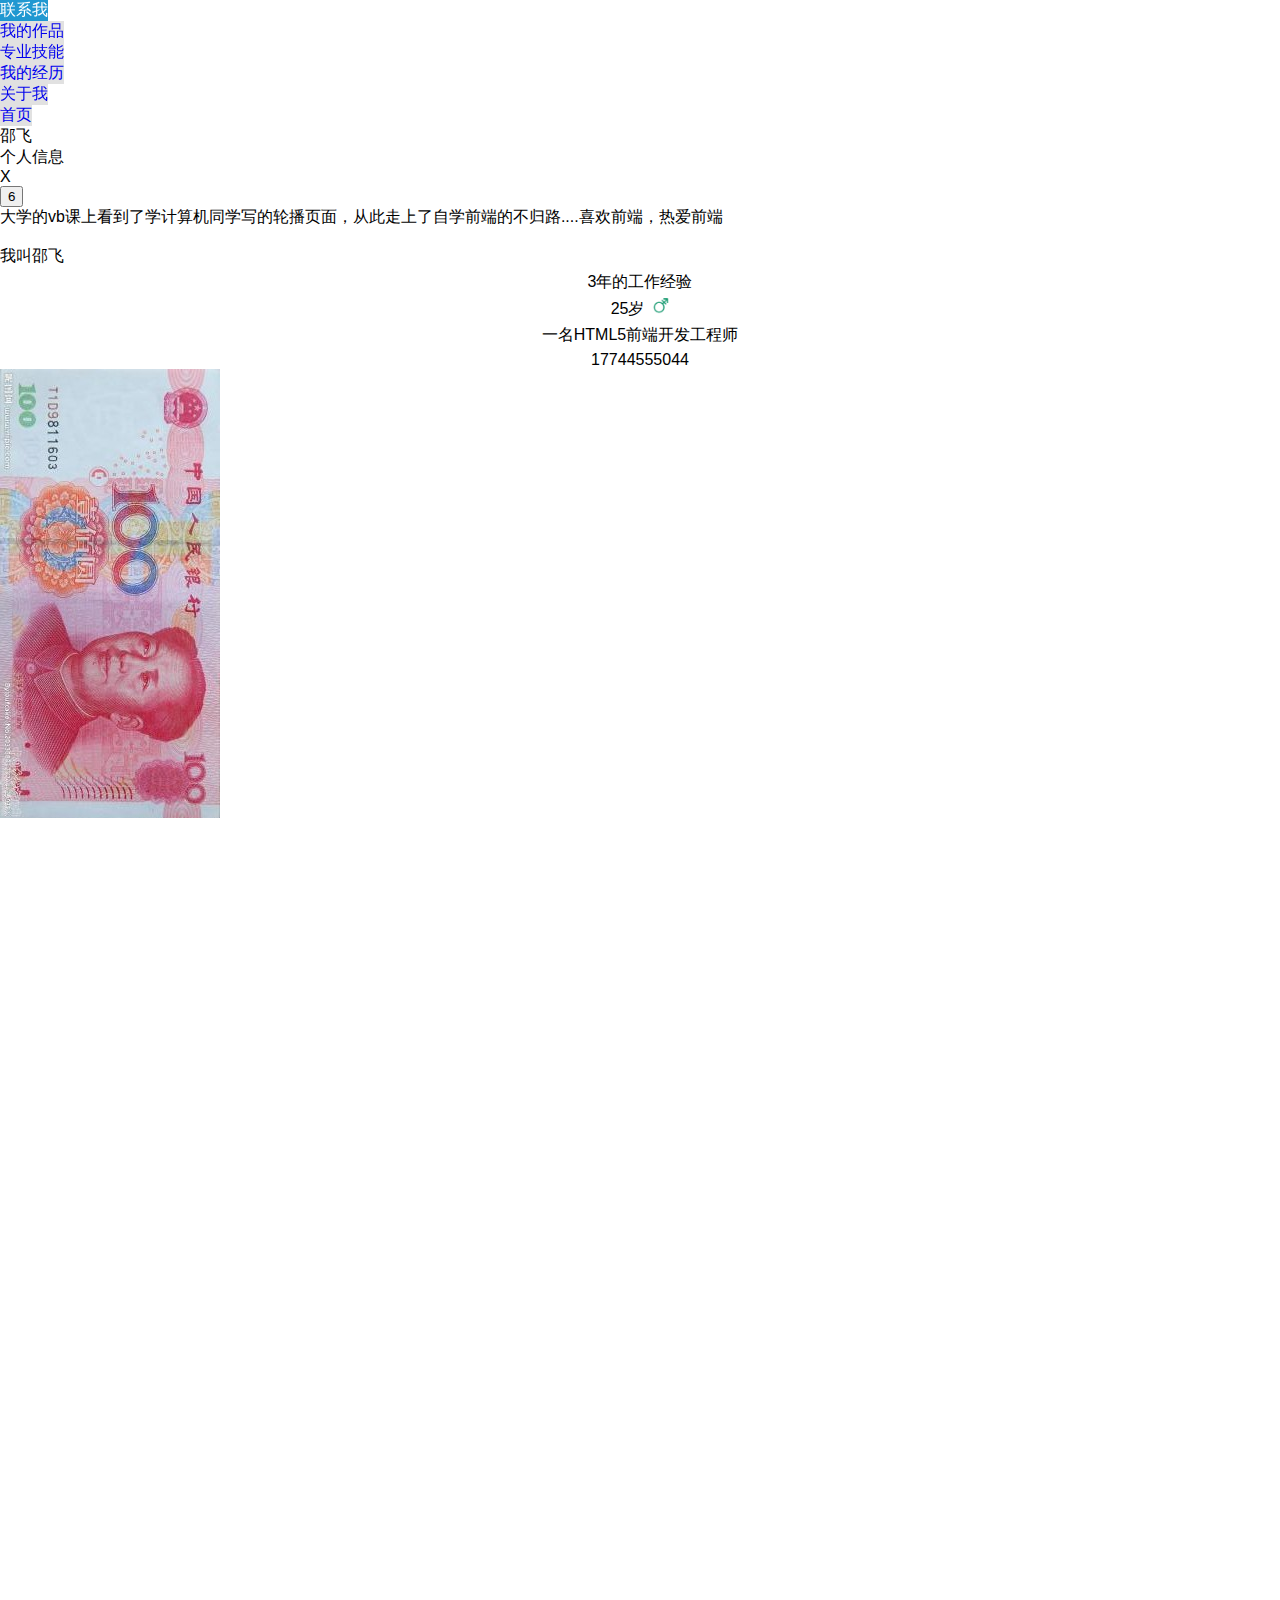
==== commit 357e9603: "2" ====
--- a/index.html
+++ b/index.html
@@ -1,318 +1,319 @@
 <!DOCTYPE html>
 <html>
 
-	<head>
-		<meta charset="UTF-8">
-
-		<title>邵飞 的github主页</title>
-		<link rel="stylesheet" type="text/css" href="rest.css" />
-		<link rel="stylesheet" type="text/css" href="index_css/animate.css" />
-		<link rel="stylesheet" type="text/css" href="jquery.fullPage.css" />
-		<link rel="stylesheet" type="text/css" href="jquery-ui.css" />
-		<link rel="stylesheet" type="text/css" href="index_css/hover-min.css" />
-		<link rel="stylesheet" type="text/css" href="index_css/swiper.min.css" />
-		<link rel="stylesheet" type="text/css" href="index_css/search.css" />
-		<link rel="stylesheet" type="text/css" href="index_css/jquery-letterfx.css" />
-		<link rel="stylesheet" type="text/css" href="index_css/jquery.circliful.css" />
-		<link rel="stylesheet" type="text/css" href="a.css" />
-
-		<!--<link rel="stylesheet" type="text/css" href="index_css/hover2.css"/>-->
-
-	</head>
-
-	<body>
-		<ul id="menu">
-			<li data-menuanchor="page6" class="active">
-				<a href="#page6" class="hvr-radial-in">联系我</a>
-			</li>
-			<li data-menuanchor="page5">
-				<a href="#page5" class="hvr-radial-out">我的作品</a>
-			</li>
-			<li data-menuanchor="page4">
-				<a href="#page4" class="hvr-shutter-out-vertical">专业技能</a>
-			</li>
-			<li data-menuanchor="page3">
-				<a href="#page3" class="hvr-shutter-in-vertical">我的经历</a>
-			</li>
-			<li data-menuanchor="page2">
-				<a href="#page2" class="hvr-shutter-out-horizontal">关于我</a>
-			</li>
-			<li data-menuanchor="page1">
-				<a href="#page1" class="hvr-shutter-in-horizontal">首页</a>
-			</li>
-			<li class="logo"></li>
-			<li class="menu_p1">邵飞</li>
-			<li class="menu_p2">个人信息</li>
-			<li class="menu_line"></li>
-			<li class="move_line"></li>
-		</ul>
-		<audio src="images_1/guxiangdeyun.mp3" controls autoplay="autoplay" loop id="aaa">您的浏览器不支持音频播放
+<head>
+    <meta charset="UTF-8">
+
+    <title>邵飞 的github主页 </title>
+    <link rel="icon" href="images_1/html5.png" type="image/x-icon">
+    <link rel="stylesheet" type="text/css" href="rest.css" />
+    <link rel="stylesheet" type="text/css" href="index_css/animate.css" />
+    <link rel="stylesheet" type="text/css" href="jquery.fullPage.css" />
+    <link rel="stylesheet" type="text/css" href="jquery-ui.css" />
+    <link rel="stylesheet" type="text/css" href="index_css/hover-min.css" />
+    <link rel="stylesheet" type="text/css" href="index_css/swiper.min.css" />
+    <link rel="stylesheet" type="text/css" href="index_css/search.css" />
+    <link rel="stylesheet" type="text/css" href="index_css/jquery-letterfx.css" />
+    <link rel="stylesheet" type="text/css" href="index_css/jquery.circliful.css" />
+    <link rel="stylesheet" type="text/css" href="a.css" />
+
+    <!--<link rel="stylesheet" type="text/css" href="index_css/hover2.css"/>-->
+
+</head>
+
+<body>
+    <ul id="menu">
+        <li data-menuanchor="page6" class="active">
+            <a href="#page6" class="hvr-radial-in">联系我</a>
+        </li>
+        <li data-menuanchor="page5">
+            <a href="#page5" class="hvr-radial-out">我的作品</a>
+        </li>
+        <li data-menuanchor="page4">
+            <a href="#page4" class="hvr-shutter-out-vertical">专业技能</a>
+        </li>
+        <li data-menuanchor="page3">
+            <a href="#page3" class="hvr-shutter-in-vertical">我的经历</a>
+        </li>
+        <li data-menuanchor="page2">
+            <a href="#page2" class="hvr-shutter-out-horizontal">关于我</a>
+        </li>
+        <li data-menuanchor="page1">
+            <a href="#page1" class="hvr-shutter-in-horizontal">首页</a>
+        </li>
+        <li class="logo"></li>
+        <li class="menu_p1">邵飞</li>
+        <li class="menu_p2">个人信息</li>
+        <li class="menu_line"></li>
+        <li class="move_line"></li>
+    </ul>
+    <audio src="images_1/guxiangdeyun.mp3" controls autoplay="autoplay" loop id="aaa" width='0' height='0'>您的浏览器不支持音频播放
 		</audio>
-		<div id="music_icon">
-			<div class="music_x">X</div>
-			<div class="music_shadow"></div>
-		</div>
-
-		<div class="section_container">
-
-			<div class="section">
-
-				<button class="btn btn-default" data-letterfx="custom[5]">6</button>
-				<div class="logo_pic"></div>
-				<p class="s1_p1 tagline">两年前的vb课上看到了学计算机同学写的轮播页面，从此走上了自学前端的不归路....喜欢前端，热爱前端</p>
-				<p class="s1_p2"><span></span></p>
-				<br />
-				<p>我叫邵飞</p>
-				<p>两年工作经验</p>
-				<p>25岁 &nbsp;<img src="images_1/male.png" width="16" height="16" /></p>
-				<p>一名HTML5前端开发工程师</p>
-				<p class="phone">17744555044</p>
-				<!--<p class="tagline">A jQuery plugin to apply animated, visual effects to letters, words or other text patterns.</p>-->
-
-				<div class="draw-gift">
-					<div class="draw-img">
-						<div class="draw-up hide"></div>
-						<div class="draw-up-up" id="draw-up-up"></div>
-						<div class="draw-mid draw-mid-move"></div>
-						<div class="draw-down"></div>
-						<div class="draw-down2 hide"></div>
-						<div class="draw-list"><img src="images_1/100.jpg"></div>
-					</div>
-					<!-- <a href="javascript:;" id="draw-btn">点击打开</a> -->
-				</div>
-
-			</div>
-			<div class="section hide_show" style="background: url(images_1/search_img.jpg);background-size:cover ;" id="section2">
-
-				<section class="container">
-					<form onsubmit="submitFn(this, event);">
-						<div class="search-wrapper">
-							<div class="input-holder">
-								<input type="text" class="search-input" placeholder="Type to search 邵飞 name" />
-								<button class="search-icon" onclick="searchToggle(this, event);"><span></span></button>
-							</div>
-							<span class="close" onclick="searchToggle(this, event);"></span>
-							<div class="result-container rubberBand">
-
-							</div>
-						</div>
-					</form>
-				</section>
-				<div class="s2_container">
-					<ul class="icon_lists">
-
-						<li>
-							<i class="icon iconfont">&#xe643;</i>
-							<div class="name float-shadow">本科</div>
-						</li>
-						<li>
-							<i class="icon iconfont">&#xe601;</i>
-							<div class="name float-shadow">25岁</div>
-
-						</li>
-
-						<li>
-							<i class="icon iconfont">&#xe602;</i>
-							<div class="name float-shadow">上海</div>
-
-						</li>
-
-						<li>
-							<i class="icon iconfont">&#xe693;</i>
-							<div class="name float-shadow">在职</div>
-
-						</li>
-
-					</ul>
-					<div id="s2_content">
-						<p>2015年毕业于淮阴师范学院，专业电子信息，现在就职于上海某金融公司担任前端开发一职</p>
-						<p>于2014年4月份参加前端工作</p>
-						<p>2年前还是一只计算机小白，后来随着在公司不断自学和向别人求教，终于开始向前端这个方向努力前行</p>
-						<p>现在在公司和同事用node.js做开发，喜欢node.js，也很看好vue.js和react.js</p>
-						<p>性格幽默活泼，散播欢笑散播友爱</p>
-						<p>工作之余喜欢钻研web前端技术，对精美的网页尤为敬佩和喜爱</p>
-						<p>最喜欢Google的一款掘金插件，每天汇总github上最热的资讯和star的项目</p>
-					</div>
-				</div>
-			</div>
-			<div class="section" id="section3">
-				<p class="section3_p1">我的经历</p>
-				<p class="experience">experience</p>
-				<p class="section3_detail">2014年开始于前端开发之路,目前能够熟练使用jQuery，JavaScript，HTML5，css3，jQueryUI，iscroll.js,swiper.js，node.js等框架以及各类插件,能够利用ajax与后台交互，jsonp跨域请求数据。项目中未真正用到，但是业余时间学习了解过前端bootstrap，angular.js，gulp，git，后台的PHP，产品的原型图</p>
-				<div class="swiper-container">
-					<div class="swiper-wrapper">
-						<div class="swiper-slide">
-
-							<p>北京好铭传奇科技有限公司（2014.4-2014.10）</p>
-							<p>确保产品具有优质的用户体验与良好的兼容性；</p>
-							<p>负责JavaScript，jQuery的效果编写；</p>
-							<p>完成页面架构，手写HTML及CSS代码，完成页面制作</p>
-							<p>运用html5和CSS3对页面进行排版和布局</p>
-							<p>配合产品经理和后台开发人员实现产品界面和功能</p>
-							<p>从构思到执行，能够编写交互性强的前端交互代码</p>
-
-						</div>
-						<div class="swiper-slide">
-
-							<p>家家乐购（北京）信息技术有限公司（2014.10-2016.4）</p>
-							<p>确保产品具有优质的用户体验与良好的兼容性；</p>
-							<p>完成页面切图，搭建页面架构，手写HTML及CSS代码，完成页面制作；</p>
-							<p>运用html5和CSS3对页面进行排版和布局，AJAX数据交互</p>
-							<p>配合产品经理和后台开发人员实现产品界面和功能，编写交互性强的前端交互代码</p>
-							<p>配合团队完成公司项目，移动APP前端页面，基于前端页面开发和手机页面开发</p>
-
-						</div>
-						<div class="swiper-slide">
-
-							<p>上海牛娃互联网金融信息服务有限公司（2016.4-至今）</p>
-							<p>确保产品具有优质的用户体验与良好的兼容性；</p>
-							<p>负责JavaScript，jQuery的效果编写；</p>
-							<p>完成页面架构，手写HTML及CSS代码，完成页面制作</p>
-							<p>运用html5和CSS3对页面进行排版和布局</p>
-							<p>用node.js开发pc端与移动端企业站与微信活动页面</p>
-							<p>配合后端同学制定接口，并进行数据联调</p>
-
-						</div>
-
-					</div>
-					<!-- Add Pagination -->
-					<div class="swiper-pagination"></div>
-					<!-- Add Arrows -->
-					<div class="swiper-button-next"></div>
-					<div class="swiper-button-prev"></div>
-				</div>
-			</div>
-			<div class="section" id="section4">
-				<p class="section3_p1">专业技能</p>
-				<p class="experience">skill</p>
-				<p class="section3_detail">前端的学习需要持之以恒，知识深度与广度都很重要。而前端开发的重中之重就是原生 javascript的理解，而如今的思路必需有模块化，组件化，工程化
-				</p>
-				<p class="section4_container">
-
-				</p>
-				<div class="p_container">
-
-				</div>
-			</div>
-			<div class="section" id="section5">
-				<p class="my_product">仿写的一套奢侈品网站</p>
-				<iframe src="https://shaofeiweb.github.io/pages" width="100%" height="100%" frameborder="0"></iframe>
-			</div>
-			<div class="section" id="section6">
-				<div class="opacity"></div>
-				<div class="section6_container">
-					<p><img src="images_1/weixin.png" alt="微信">联系我</p>
-					<p class="section6_container_p"><span class="sp1">手机号</span><span class="sp2">17744555044</span></p>
-					<p class="section6_container_p"><span class="sp1">邮箱</span><span class="sp2">17744555044@163.com</span></p>
-					<p class="section6_container_p"><span class="sp1">微信</span><span class="sp2">571881145</span></p>
-					<p class="section6_container_p"><span class="sp1">QQ</span><span class="sp2">571881145</span></p>
-				</div>
-				<div id="img"></div>
-				<div class="PathInner" id="PathMenu">
-
-					<div class="PathMain">
-						<div class="Tmain" onclick="PathRun();">
-							<div class="rotate" data-transform="rotate(0deg)"></div>
-						</div>
-					</div>
-					<div class="PathItem">
-						<a class="link" href="#"> <span class="item" style="background-image:url(images_1/moment_icn_pic.png); -moz-transform: rotate(0deg);" data-transform="rotate(0deg)"></span> </a>
-						<div class="metaicondetail shadow">
-							<div class="inner">
-								<p>点一点</p>
-								发送邮件<s></s></div>
-						</div>
-					</div>
-					<div class="PathItem" id="wx">
-						<a class="link" href="#"> <span class="item" style="background-image:url(images_1/moment_icn_info.png); -moz-transform: rotate(0deg);" data-transform="rotate(0deg)"></span> </a>
-						<div class="metaicondetail shadow">
-							<div class="inner">
-								<p>扫一扫</p>
-								微信二维码<s></s></div>
-						</div>
-					</div>
-					<div class="PathItem" id="qq">
-						<a class="link" href="#"> <span class="item" style="background-image: url(images_1/moment_icn_address.png); -moz-transform: rotate(0deg);" data-transform="rotate(0deg)"></span> </a>
-						<div class="metaicondetail shadow">
-							<div class="inner">
-								<p>扫一扫</p>
-								QQ二维码<s></s></div>
-						</div>
-					</div>
-					
-				</div>
-
-			</div>
-		</div>
-	</body>
-	<script src="jquery-1.7.2.min.js" type="text/javascript" charset="utf-8"></script>
-	<script src="index_js/jquery-letterfx.min.js" type="text/javascript" charset="utf-8"></script>
-	<script src="index_js/demo.js" type="text/javascript" charset="utf-8"></script>
-	<script src="jquery.fullPage.min.js" type="text/javascript" charset="utf-8"></script>
-
-	<script src="index_js/swiper.min.js" type="text/javascript" charset="utf-8"></script>
-	<script src="index_js/jquery.circliful.min.js" type="text/javascript" charset="utf-8"></script>
-	<script src="index_js/browser.js" type="text/javascript" charset="utf-8"></script>
-	<script src="index_js/jquery.transform.js" type="text/javascript" charset="utf-8"></script>
-	<script src="index_js/js.js" type="text/javascript" charset="utf-8"></script>
-	<script src="a.js" type="text/javascript" charset="utf-8"></script>
-	<script type="text/javascript">
-		function searchToggle(obj, evt) {
-			var container = $(obj).closest('.search-wrapper');
-
-			if(!container.hasClass('active5')) {
-				container.addClass('active5');
-//				evt.preventDefault();
-			} else if(container.hasClass('active5') && $(obj).closest('.input-holder').length == 0) {
-				
-				container.removeClass('active5');
-				// clear input
-				container.find('.search-input').val('');
-				// clear and hide result container when we press close
-				container.find('.result-container').fadeOut(100, function() {
-					$(this).empty();
-				});
-			}
-		}
-		var s2_container_flag;
-
-		function submitFn(obj, evt) {
-			value = $(obj).find('.search-input').val().trim();
-
-			_html = "Yup yup! Your search text sounds like this: ";
-
-			if(!value.length || value != '邵飞') {
-				_html = "输入正确的名字试试看哦";
-				$(obj).find('.result-container').removeClass("animated bounceOutDown")
-				$(obj).find('.result-container').html('<span>' + _html + '</span>');
-				$(obj).find('.result-container').fadeIn(500);
-				setTimeout(function() {
-					$(obj).find('.result-container').addClass("animated bounceOutDown")
-				}, 1500)
-			} else {
-				$('.s2_container').fadeIn(40);
-				$('.icon_lists').show()
-				s2_container_flag = true;
-				$('#s2_content p').eq(0).fadeIn(2000)
-				$('#s2_content p').eq(1).show()
-				$('#s2_content p').eq(2).show()
-				$('#s2_content p').eq(3).show()
-				$('#s2_content p').eq(4).show()
-				$('#s2_content p').eq(5).show()
-				$('#s2_content p').eq(6).show()
-				$('.icon_lists').addClass('animated bounceInUp')
-				$('#s2_content p').eq(0).addClass('animated bounce')
-				$('#s2_content p').eq(1).addClass('animated flipInY')
-				$('#s2_content p').eq(2).addClass('animated lightSpeedIn')
-				$('#s2_content p').eq(3).addClass('animated lightSpeedIn')
-				$('#s2_content p').eq(4).addClass('animated slideInDown')
-				$('#s2_content p').eq(5).addClass('animated bounceInUp')
-				$('#s2_content p').eq(6).addClass('animated flipInY')
-			}
-
-			//          evt.preventDefault();
-			return s2_container_flag
-		}
-	</script>
+    <div id="music_icon">
+        <div class="music_x">X</div>
+        <div class="music_shadow"></div>
+    </div>
+
+    <div class="section_container">
+
+        <div class="section">
+
+            <button class="btn btn-default" data-letterfx="custom[5]">6</button>
+            <div class="logo_pic"></div>
+            <p class="s1_p1 tagline">大学的vb课上看到了学计算机同学写的轮播页面，从此走上了自学前端的不归路....喜欢前端，热爱前端</p>
+            <p class="s1_p2"><span></span></p>
+            <br />
+            <p>我叫邵飞</p>
+            <p>3年的工作经验</p>
+            <p>25岁 &nbsp;<img src="images_1/male.png" width="16" height="16" /></p>
+            <p>一名HTML5前端开发工程师</p>
+            <p class="phone">17744555044</p>
+            <!--<p class="tagline">A jQuery plugin to apply animated, visual effects to letters, words or other text patterns.</p>-->
+
+            <div class="draw-gift">
+                <div class="draw-img">
+                    <div class="draw-up hide"></div>
+                    <div class="draw-up-up" id="draw-up-up"></div>
+                    <div class="draw-mid draw-mid-move"></div>
+                    <div class="draw-down"></div>
+                    <div class="draw-down2 hide"></div>
+                    <div class="draw-list"><img src="images_1/100.jpg"></div>
+                </div>
+                <!-- <a href="javascript:;" id="draw-btn">点击打开</a> -->
+            </div>
+
+        </div>
+        <div class="section hide_show" style="background: url(images_1/search_img.jpg);background-size:cover ;" id="section2">
+
+            <section class="container">
+                <form onsubmit="submitFn(this, event);">
+                    <div class="search-wrapper">
+                        <div class="input-holder">
+                            <input type="text" class="search-input" placeholder="Type to search 邵飞 name" />
+                            <button class="search-icon" onclick="searchToggle(this, event);"><span></span></button>
+                        </div>
+                        <span class="close" onclick="searchToggle(this, event);"></span>
+                        <div class="result-container rubberBand">
+
+                        </div>
+                    </div>
+                </form>
+            </section>
+            <div class="s2_container">
+                <ul class="icon_lists">
+
+                    <li>
+                        <i class="icon iconfont">&#xe643;</i>
+                        <div class="name float-shadow">本科</div>
+                    </li>
+                    <li>
+                        <i class="icon iconfont">&#xe601;</i>
+                        <div class="name float-shadow">25岁</div>
+
+                    </li>
+
+                    <li>
+                        <i class="icon iconfont">&#xe602;</i>
+                        <div class="name float-shadow">上海</div>
+
+                    </li>
+
+                    <li>
+                        <i class="icon iconfont">&#xe693;</i>
+                        <div class="name float-shadow">在职</div>
+
+                    </li>
+
+                </ul>
+                <div id="s2_content">
+                    <p>毕业于淮阴师范学院，专业电子信息，现在就职于上海某金融公司担任前端开发一职</p>
+                    <p>于2014年4月份参加前端工作</p>
+                    <p>3年前还是一只计算机小白，后来随着在公司不断自学和向别人求教，终于开始向前端这个方向努力前行</p>
+                    <p>现在在公司和同事用node.js做开发，喜欢node.js，也很看好vue.js和react.js</p>
+                    <p>性格幽默活泼，散播欢笑散播友爱</p>
+                    <p>工作之余喜欢钻研web前端技术，对精美的网页尤为敬佩和喜爱</p>
+                    <p>最喜欢Google的一款掘金插件，每天汇总github上最热的资讯和star的项目</p>
+                </div>
+            </div>
+        </div>
+        <div class="section" id="section3">
+            <p class="section3_p1">我的经历</p>
+            <p class="experience">experience</p>
+            <p class="section3_detail">2014年开始于前端开发之路,目前能够熟练使用jQuery，JavaScript，HTML5，css3，jQueryUI，iscroll.js,swiper.js，node.js等框架以及各类插件,能够利用ajax与后台交互，jsonp跨域请求数据。项目中未真正用到，但是业余时间学习了解过前端bootstrap，angular.js，gulp，git，后台的PHP，产品的原型图</p>
+            <div class="swiper-container">
+                <div class="swiper-wrapper">
+                    <div class="swiper-slide">
+
+                        <p>北京好铭传奇科技有限公司（2014.4-2014.10）</p>
+                        <p>确保产品具有优质的用户体验与良好的兼容性；</p>
+                        <p>负责JavaScript，jQuery的效果编写；</p>
+                        <p>完成页面架构，手写HTML及CSS代码，完成页面制作</p>
+                        <p>运用html5和CSS3对页面进行排版和布局</p>
+                        <p>配合产品经理和后台开发人员实现产品界面和功能</p>
+                        <p>从构思到执行，能够编写交互性强的前端交互代码</p>
+
+                    </div>
+                    <div class="swiper-slide">
+
+                        <p>家家乐购（北京）信息技术有限公司（2014.10-2016.4）</p>
+                        <p>确保产品具有优质的用户体验与良好的兼容性；</p>
+                        <p>完成页面切图，搭建页面架构，手写HTML及CSS代码，完成页面制作；</p>
+                        <p>运用html5和CSS3对页面进行排版和布局，AJAX数据交互</p>
+                        <p>配合产品经理和后台开发人员实现产品界面和功能，编写交互性强的前端交互代码</p>
+                        <p>配合团队完成公司项目，移动APP前端页面，基于前端页面开发和手机页面开发</p>
+
+                    </div>
+                    <div class="swiper-slide">
+
+                        <p>上海牛娃互联网金融信息服务有限公司（2016.4-至今）</p>
+                        <p>确保产品具有优质的用户体验与良好的兼容性；</p>
+                        <p>负责JavaScript，jQuery的效果编写；</p>
+                        <p>完成页面架构，手写HTML及CSS代码，完成页面制作</p>
+                        <p>运用html5和CSS3对页面进行排版和布局</p>
+                        <p>用node.js开发pc端与移动端企业站与微信活动页面</p>
+                        <p>配合后端同学制定接口，并进行数据联调</p>
+
+                    </div>
+
+                </div>
+                <!-- Add Pagination -->
+                <div class="swiper-pagination"></div>
+                <!-- Add Arrows -->
+                <div class="swiper-button-next"></div>
+                <div class="swiper-button-prev"></div>
+            </div>
+        </div>
+        <div class="section" id="section4">
+            <p class="section3_p1">专业技能</p>
+            <p class="experience">skill</p>
+            <p class="section3_detail">前端的学习需要持之以恒，知识深度与广度都很重要。而前端开发的重中之重就是原生 javascript的理解，而如今的思路必需有模块化，组件化，工程化
+            </p>
+            <p class="section4_container">
+
+            </p>
+            <div class="p_container">
+
+            </div>
+        </div>
+        <div class="section" id="section5">
+
+            <iframe src="https://shaofeiweb.github.io/pages" width="100%" height="100%" frameborder="0"></iframe>
+        </div>
+        <div class="section" id="section6">
+            <div class="opacity"></div>
+            <div class="section6_container">
+                <p><img src="images_1/weixin.png" alt="微信">联系我</p>
+                <p class="section6_container_p"><span class="sp1">手机号</span><span class="sp2">17744555044</span></p>
+                <p class="section6_container_p"><span class="sp1">邮箱</span><span class="sp2">17744555044@163.com</span></p>
+                <p class="section6_container_p"><span class="sp1">微信</span><span class="sp2">571881145</span></p>
+                <p class="section6_container_p"><span class="sp1">QQ</span><span class="sp2">571881145</span></p>
+            </div>
+            <div id="img"></div>
+            <div class="PathInner" id="PathMenu">
+
+                <div class="PathMain">
+                    <div class="Tmain" onclick="PathRun();">
+                        <div class="rotate" data-transform="rotate(0deg)"></div>
+                    </div>
+                </div>
+                <div class="PathItem">
+                    <a class="link" href="#"> <span class="item" style="background-image:url(images_1/moment_icn_pic.png); transform: rotate(0deg);" data-transform="rotate(0deg)"></span> </a>
+                    <div class="metaicondetail shadow">
+                        <div class="inner">
+                            <p>点一点</p>
+                            发送邮件<s></s></div>
+                    </div>
+                </div>
+                <div class="PathItem" id="wx">
+                    <a class="link" href="#"> <span class="item" style="background-image:url(images_1/moment_icn_info.png); transform: rotate(0deg);" data-transform="rotate(0deg)"></span> </a>
+                    <div class="metaicondetail shadow">
+                        <div class="inner">
+                            <p>扫一扫</p>
+                            微信二维码<s></s></div>
+                    </div>
+                </div>
+                <div class="PathItem" id="qq">
+                    <a class="link" href="#"> <span class="item" style="background-image: url(images_1/moment_icn_address.png); transform: rotate(0deg);" data-transform="rotate(0deg)"></span> </a>
+                    <div class="metaicondetail shadow">
+                        <div class="inner">
+                            <p>扫一扫</p>
+                            QQ二维码<s></s></div>
+                    </div>
+                </div>
+
+            </div>
+
+        </div>
+    </div>
+</body>
+<script src="jquery-1.7.2.min.js" type="text/javascript" charset="utf-8"></script>
+<script src="index_js/jquery-letterfx.min.js" type="text/javascript" charset="utf-8"></script>
+<script src="index_js/demo.js" type="text/javascript" charset="utf-8"></script>
+<script src="jquery.fullPage.min.js" type="text/javascript" charset="utf-8"></script>
+
+<script src="index_js/swiper.min.js" type="text/javascript" charset="utf-8"></script>
+<script src="index_js/jquery.circliful.min.js" type="text/javascript" charset="utf-8"></script>
+
+<script src="index_js/jquery.transform.js" type="text/javascript" charset="utf-8"></script>
+<script src="index_js/js.js" type="text/javascript" charset="utf-8"></script>
+<script src="a.js" type="text/javascript" charset="utf-8" async="async"></script>
+<script type="text/javascript">
+    function searchToggle(obj, evt) {
+        var container = $(obj).closest('.search-wrapper');
+
+        if (!container.hasClass('active5')) {
+            container.addClass('active5');
+            //				evt.preventDefault();
+        } else if (container.hasClass('active5') && $(obj).closest('.input-holder').length == 0) {
+
+            container.removeClass('active5');
+            // clear input
+            container.find('.search-input').val('');
+            // clear and hide result container when we press close
+            container.find('.result-container').fadeOut(100, function() {
+                $(this).empty();
+            });
+        }
+    }
+    var s2_container_flag;
+
+    function submitFn(obj, evt) {
+        value = $(obj).find('.search-input').val().trim();
+
+        _html = "Yup yup! Your search text sounds like this: ";
+
+        if (!value.length || value != '邵飞') {
+            _html = "输入正确的名字试试看哦";
+            $(obj).find('.result-container').removeClass("animated bounceOutDown")
+            $(obj).find('.result-container').html('<span>' + _html + '</span>');
+            $(obj).find('.result-container').fadeIn(500);
+            setTimeout(function() {
+                $(obj).find('.result-container').addClass("animated bounceOutDown")
+            }, 1500)
+        } else {
+            $('.s2_container').fadeIn(40);
+            $('.icon_lists').show()
+            s2_container_flag = true;
+            $('#s2_content p').eq(0).fadeIn(2000)
+            $('#s2_content p').eq(1).show()
+            $('#s2_content p').eq(2).show()
+            $('#s2_content p').eq(3).show()
+            $('#s2_content p').eq(4).show()
+            $('#s2_content p').eq(5).show()
+            $('#s2_content p').eq(6).show()
+            $('.icon_lists').addClass('animated bounceInUp')
+            $('#s2_content p').eq(0).addClass('animated bounce')
+            $('#s2_content p').eq(1).addClass('animated flipInY')
+            $('#s2_content p').eq(2).addClass('animated lightSpeedIn')
+            $('#s2_content p').eq(3).addClass('animated lightSpeedIn')
+            $('#s2_content p').eq(4).addClass('animated slideInDown')
+            $('#s2_content p').eq(5).addClass('animated bounceInUp')
+            $('#s2_content p').eq(6).addClass('animated flipInY')
+        }
+
+        evt.preventDefault();
+        return s2_container_flag
+    }
+</script>
 
 </html>